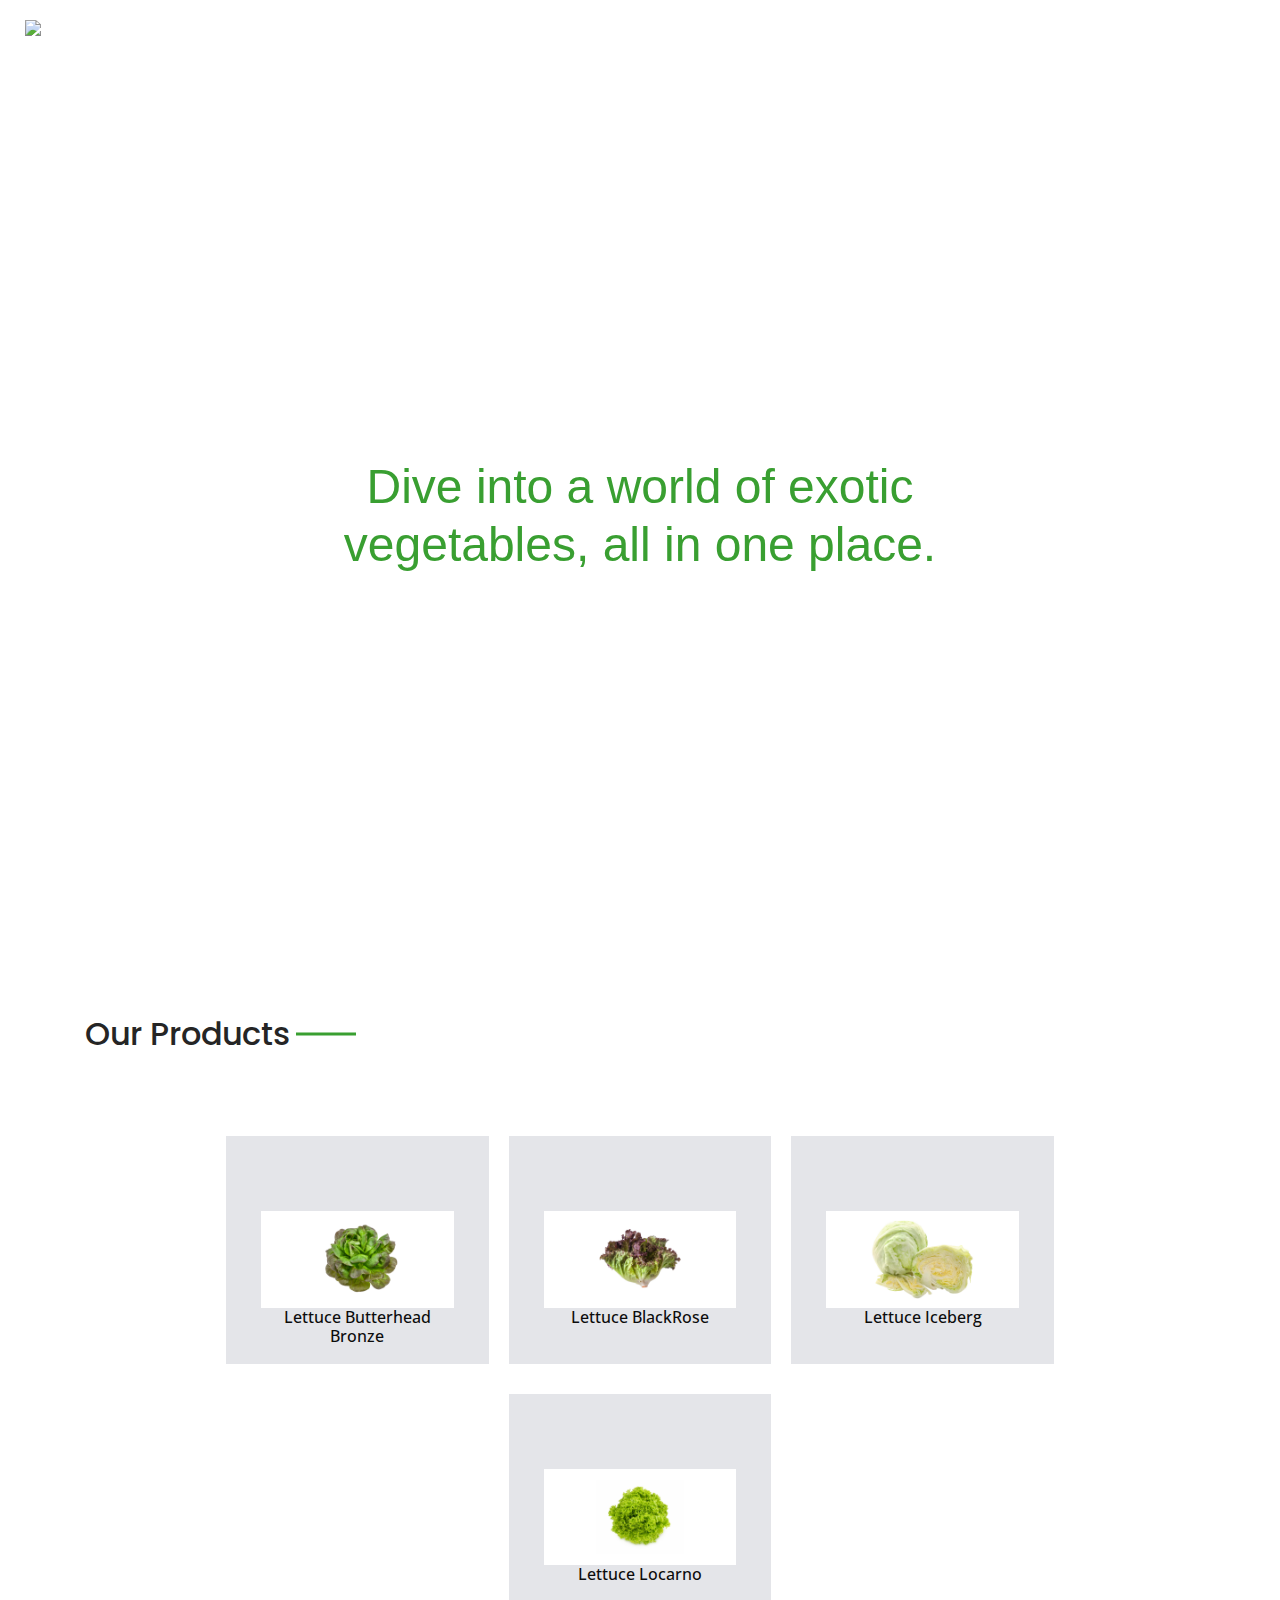
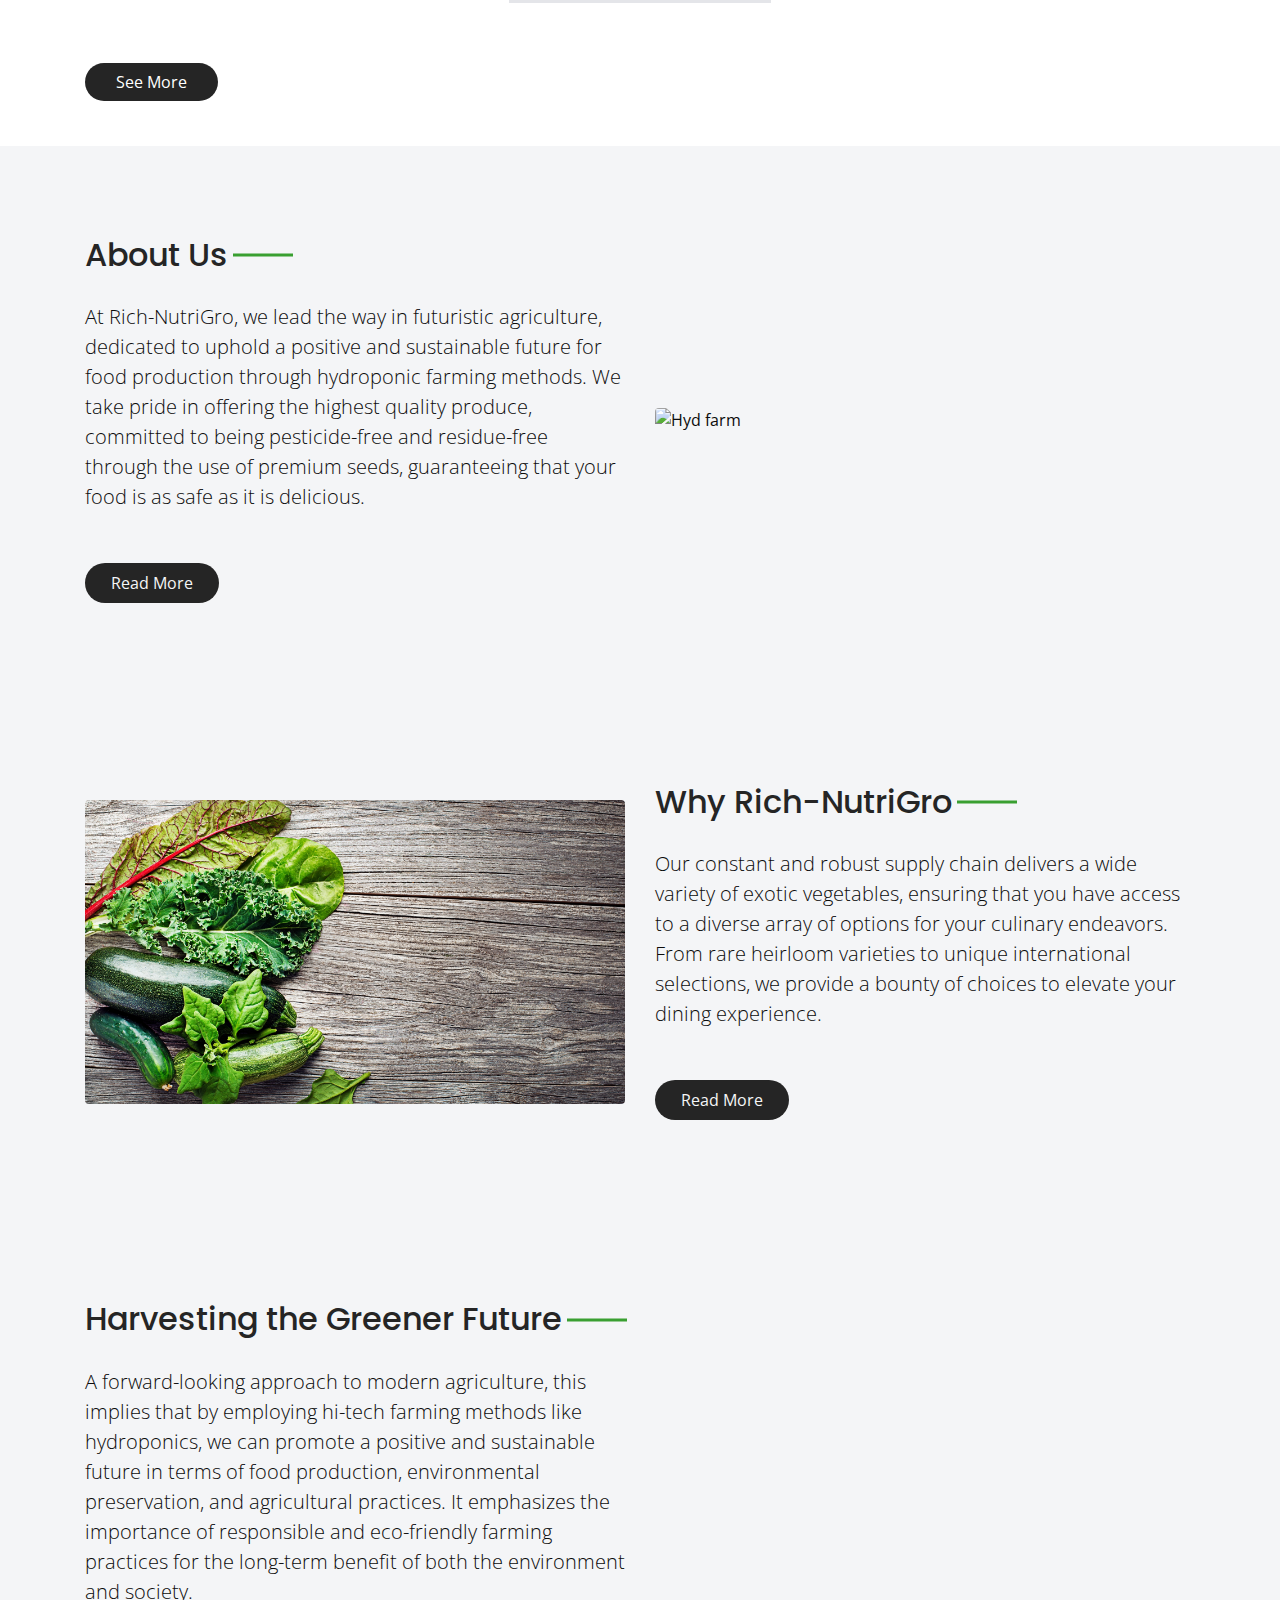
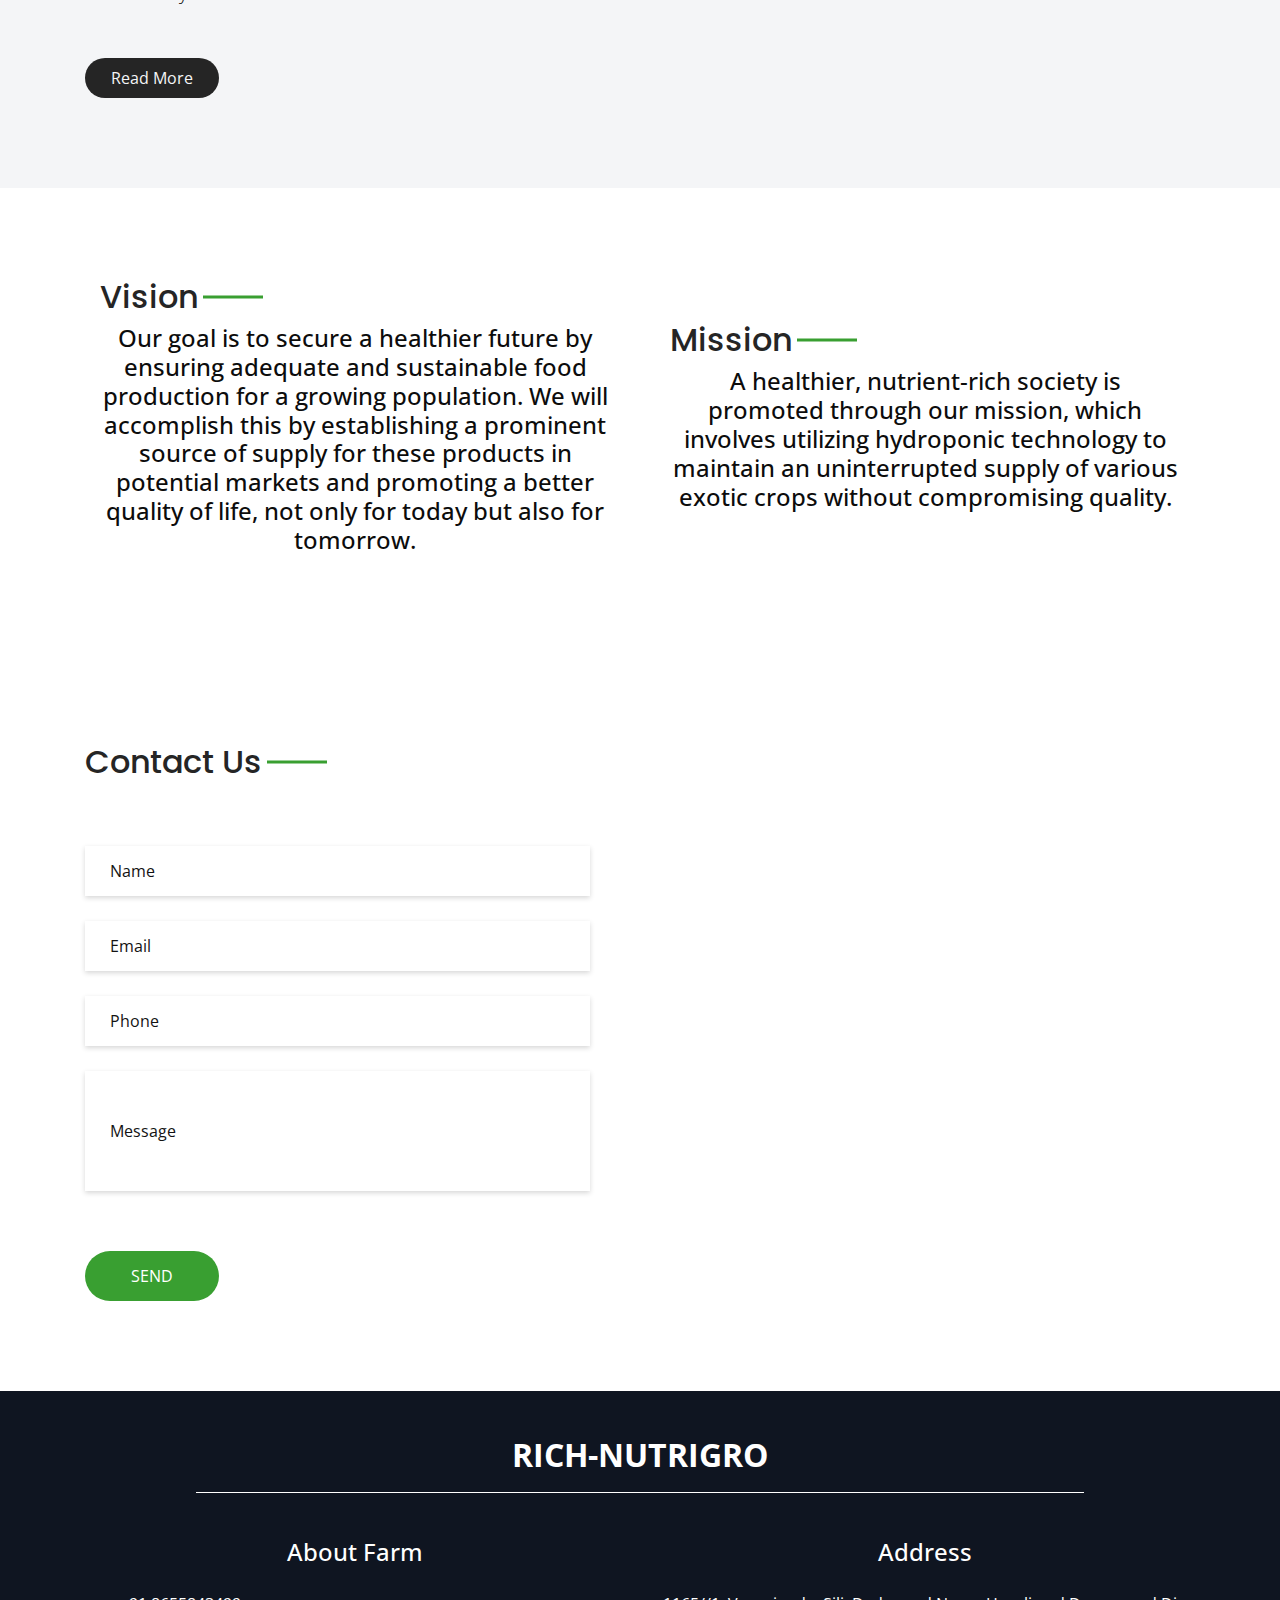
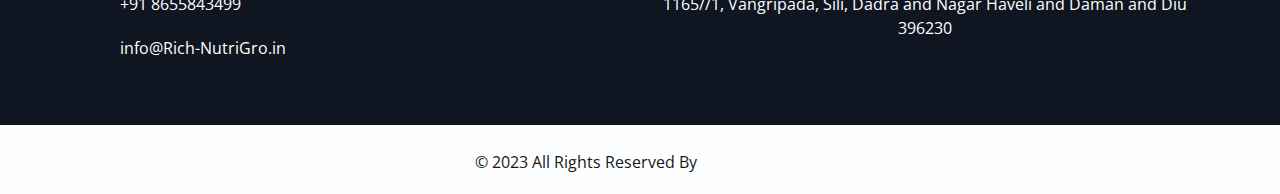
==== index.html @ 4293f756 "fixed hero area patch in mobile view" ====
<!DOCTYPE html>
<html>

<head>
  <!-- Basic -->
  <meta charset="utf-8" />
  <meta http-equiv="X-UA-Compatible" content="IE=edge" />
  <!-- Mobile Metas -->
  <meta name="viewport" content="width=device-width, initial-scale=1, shrink-to-fit=no" />
  <!-- Site Metas -->
  <meta name="keywords" content="" />
  <meta name="description" content="" />
  <meta name="author" content="" />

  <title>Rich-NutriGro</title>

  <!-- slider stylesheet -->
  <link rel="stylesheet" type="text/css"
    href="https://cdnjs.cloudflare.com/ajax/libs/OwlCarousel2/2.1.3/assets/owl.carousel.min.css" />
  <link rel="stylesheet" href="https://maxcdn.bootstrapcdn.com/bootstrap/4.5.2/css/bootstrap.min.css">

  <!-- bootstrap core css -->
  <link rel="stylesheet" type="text/css" href="css/bootstrap.css" />

  <!-- fonts style -->
  <link href="https://fonts.googleapis.com/css?family=Open+Sans:400,700|Poppins:400,700&display=swap" rel="stylesheet">
  <!-- Custom styles for this template -->
  <link href="css/style.css" rel="stylesheet" />
  <!-- responsive style -->
  <link href="css/responsive.css" rel="stylesheet" />
</head>

<body>
  <div class="hero_area">
    <!-- header section strats -->
    <header class="header_section">
      <div class="container-fluid">
        <nav class="navbar navbar-expand-lg custom_nav-container">
          <a class="navbar-brand" href="index.html">
            <img src="images/logo_01.png" alt="logo" />
          </a>
          <button class="navbar-toggler" type="button" data-toggle="collapse" data-target="#navbarSupportedContent"
            aria-controls="navbarSupportedContent" aria-expanded="false" aria-label="Toggle navigation">
            <span class="navbar-toggler-icon"></span>
          </button>

          <div class="collapse navbar-collapse" id="navbarSupportedContent">
            <ul class="navbar-nav  ">
              <li class="nav-item ">
                <a class="nav-link" href="index.html">Home <span class="sr-only">(current)</span></a>
              </li>
              <li class="nav-item">
                <a class="nav-link" href="about.html"> About</a>
              </li>
              <li class="nav-item active">
                <a class="nav-link" href="shop.html">Shop </a>
              </li>
              <li class="nav-item">
                <a class="nav-link" href="contact.html">Contact us</a>
              </li>
            </ul>
            <!-- <div class="user_option">
              <a href="">
                <img src="images/user.png" alt="">
                <span>
                  Login
                </span>
              </a>
              <form class="form-inline my-2 my-lg-0 ml-0 ml-lg-4 mb-3 mb-lg-0">
                <button class="btn  my-2 my-sm-0 nav_search-btn" type="submit"></button>
              </form>
            </div> -->
          </div>
          <div>
            <div class="custom_menu-btn ">
              <button>
                <span class=" s-1">

                </span>
                <span class="s-2">

                </span>
                <span class="s-3">

                </span>
              </button>
            </div>
          </div>
        </nav>
      </div>
    </header>
    <!-- end header section -->

    <!-- New Slider Start -->

    <section>
      <div id="myCarousel" class="carousel slide" data-ride="carousel">
        <ol class="carousel-indicators">
          <li data-target="#myCarousel" data-slide-to="0" class="active"></li>
          <li data-target="#myCarousel" data-slide-to="1"></li>
          <li data-target="#myCarousel" data-slide-to="2"></li>
          <li data-target="#myCarousel" data-slide-to="3"></li>
        </ol>
        <div class="carousel-inner">
          <div class="carousel-item active" style="background-image: url('images/slider_1.jpg');">
            <div class="carousel-content">
              <h2>Dive into a world of exotic vegetables, all in one place.</h2>
            </div>
          </div>
          <div class="carousel-item" style="background-image: url('images/slider_2.jpg');">
            <div class="carousel-content">
              <h2>Hi-tech farming with hydroponics: grow more with less space.</h2>
            </div>
          </div>
          <div class="carousel-item" style="background-image: url('images/slider_3.jpg');">
            <div class="carousel-content">
              <h2>Promising high nutritive value in crops</h2>
              <p>We deliver end results that not only taste great but are also packed with essential nutrients.</p>
            </div>
          </div>
          <div class="carousel-item" style="background-image: url('images/slider_4.jpg');">
            <div class="carousel-content">
              <h2>Explore over 150 exotic vegetables with us</h2>
            </div>
          </div>
        </div>
        <a class="carousel-control-prev" href="#myCarousel" role="button" data-slide="prev">
          <span class="carousel-control-prev-icon" aria-hidden="true"></span>
          <span class="sr-only">Previous</span>
        </a>
        <a class="carousel-control-next" href="#myCarousel" role="button" data-slide="next">
          <span class="carousel-control-next-icon" aria-hidden="true"></span>
          <span class="sr-only">Next</span>
        </a>
      </div>
    </section>
    <!-- New Slider End -->

  </div>


  <!-- brand section -->

  <section class="brand_section layout_padding2">
    <div class="container">
      <div class="heading_container">
        <h2>
          Our Products
        </h2>
      </div>
      <div class="brand_container layout_padding2">
        <div class="box">
          <div class="img-box">
            <img src="images/products/Lettuce - Butterhead Bronze (2).jpg" alt="">
          </div>
          <div class="detail-box">
            <h6>
              Lettuce Butterhead Bronze
            </h6>
          </div>
        </div>
        <div class="box">
          <div class="img-box">
            <img src="images/products/Lettuce BlackRose.jpg" alt="">
          </div>
          <div class="detail-box">
            <h6>
              Lettuce BlackRose
            </h6>
          </div>
        </div>
        <div class="box">
          <div class="img-box">
            <img src="images/products/Lettuce Iceberg.jpg" alt="">
          </div>
          <div class="detail-box">
            <h6>
              Lettuce Iceberg
            </h6>
          </div>
        </div>
        <div class="box">
          <div class="img-box">
            <img src="images/products/Lettuce Locarno.jpg" alt="">
          </div>
          <div class="detail-box">
            <h6>
              Lettuce Locarno
            </h6>
          </div>
        </div>
      </div>
      <a href="shop.html" class="brand-btn">
        See More
      </a>
    </div>
  </section>

  <!-- end brand section -->
  <!-- about section -->

  <section class="about_section layout_padding">
    <div class="container">
      <div class="row">
        <div class="col-md-6">
          <div class="detail-box">
            <div class="heading_container">
              <h2>
                About Us
              </h2>
            </div>
            <p class="lead">
              At Rich-NutriGro, we lead the way in futuristic agriculture, dedicated to uphold a positive and
              sustainable future for food production through hydroponic farming methods. We take pride in offering the
              highest quality produce, committed to being pesticide-free and residue-free through the use of premium
              seeds, guaranteeing that your food is as safe as it is delicious.
            </p>
            <a href="">
              Read More
            </a>
          </div>
        </div>
        <div class="col-md-6">
          <div class="img-box">
            <img src="images/Hydroponic.jpg" class="rounded" alt="Hyd farm">
          </div>
        </div>
      </div>
    </div>
  </section>

  <!-- end about section -->

  <!-- Why section -->
  <section class="about_section layout_padding">
    <div class="container">
      <div class="row">
        <div class="col-md-6">
          <div class="img-box">
            <img src="images/exotic_banner.jpg" class="rounded" alt="">
          </div>
        </div>
        <div class="col-md-6">
          <div class="detail-box">
            <div class="heading_container">
              <h2>
                Why Rich-NutriGro
              </h2>
            </div>
            <p class="lead">
              Our constant and robust supply chain delivers a wide variety of exotic vegetables, ensuring that you have
              access to a diverse array of options for your culinary endeavors. From rare heirloom varieties to unique
              international selections, we provide a bounty of choices to elevate your dining experience.
            </p>
            <a href="">
              Read More
            </a>
          </div>
        </div>
      </div>
    </div>
  </section>

  <section class="about_section layout_padding">
    <div class="container">
      <div class="row">
        <div class="col-md-6">
          <div class="detail-box">
            <div class="heading_container">
              <h2>
                Harvesting the Greener Future
              </h2>
            </div>
            <p class="lead">
              A forward-looking approach to modern agriculture, this implies that by employing hi-tech farming methods
              like hydroponics, we can promote a positive and sustainable future in terms of food production,
              environmental
              preservation, and agricultural practices. It emphasizes the importance of responsible and eco-friendly
              farming
              practices for the long-term benefit of both the environment and society.
            </p>
            <a href="">
              Read More
            </a>
          </div>
        </div>
        <div class="col-md-6">
          <div class="img-box">
            <img src="images/sustainability.jpg" class="rounded" alt="">
          </div>
        </div>
      </div>
    </div>
  </section>
  <!-- End of why Section -->

  <!-- discount section -->

  <section class="discount_section layout_padding">
    <div class="container">
      <div class="row">
        <div class="col-md-6">
          <div class="container">
            <div class="heading_container">
              <h2>
                Vision
              </h2>
            </div>
            <div class="detail-box">
              <h4 class="text-center">
                Our goal is to secure a healthier future by ensuring adequate and sustainable food production for a
                growing population. We will accomplish this by establishing a prominent source of supply for these
                products
                in potential markets and promoting a better quality of life, not only for today but also for tomorrow.
              </h4>
            </div>
          </div>

        </div>
        <div class="col-md-6">
          <div class="container">
            <div class="heading_container">
              <h2>
                Mission
              </h2>
            </div>
            <div class="detail-box">
              <h4 class="text-center">
                A healthier, nutrient-rich society is promoted through our mission, which involves utilizing hydroponic
                technology to maintain an uninterrupted supply of various exotic crops without compromising quality.
              </h4>
            </div>
          </div>
        </div>
      </div>
    </div>
  </section>


  <!-- end discount section -->


  <!-- contact section -->

  <section class="contact_section layout_padding">
    <div class="container ">
      <div class="heading_container">
        <h2 class="">
          Contact Us
        </h2>
      </div>

    </div>
    <div class="container">
      <div class="row">
        <div class="col-md-6">
          <form action="">
            <div>
              <input type="text" placeholder="Name" />
            </div>
            <div>
              <input type="email" placeholder="Email" />
            </div>
            <div>
              <input type="text" placeholder="Phone" />
            </div>
            <div>
              <input type="text" class="message-box" placeholder="Message" />
            </div>
            <div class="d-flex ">
              <button>
                SEND
              </button>
            </div>
          </form>
        </div>
        <div class="col-md-6">
          <div class="map_container">
            <div class="map-responsive">
              <iframe
                src="https://www.google.com/maps/embed?pb=!1m18!1m12!1m3!1d652720.9384661054!2d72.92077498313819!3d20.298128232361414!2m3!1f0!2f0!3f0!3m2!1i1024!2i768!4f13.1!3m3!1m2!1s0x3be0cb9acc51172f%3A0xeba82bd5c2ecb43e!2sRich-NutriGro%20Farm!5e0!3m2!1sen!2sin!4v1700419939572!5m2!1sen!2sin"
                width="600" height="300" frameborder="0" style="border:0; width: 100%; height:100%"
                allowfullscreen></iframe>
            </div>
          </div>
        </div>
      </div>
    </div>
  </section>

  <!-- end contact section -->

  <!-- info section -->
  <section class="info_section layout_padding2">
    <div class="container">
      <div class="info_logo">
        <h2>
          Rich-NutriGro
        </h2>
      </div>
      <div class="row">

        <div class="col-md-6 text-center">
          <div class="info_contact">
            <h5>
              About Farm
            </h5>
            <!-- <div>
              <div class="img-box">
                <img src="images/location-white.png" width="18px" alt="">
              </div>
              <p>
                Address
              </p>
            </div> -->
            <div>
              <div class="img-box">
                <img src="images/telephone-white.png" width="12px" alt="">
              </div>
              <p>
                <a href="tel:+918655843499">+91 8655843499</a>
              </p>
            </div>
            <div>
              <div class="img-box">
                <img src="images/envelope-white.png" width="18px" alt="">
              </div>
              <p>
                <a href="mailto:info@Rich-NutriGro.in">info@Rich-NutriGro.in</a>
              </p>
            </div>
          </div>
        </div>
        <div class="col-md-6 text-center">
          <div class="info_info">
            <h5>
              Address
            </h5>
            <p>
              1165//1, Vangripada, Sili, Dadra and Nagar Haveli and Daman and Diu 396230
            </p>
          </div>
        </div>

      </div>
    </div>
  </section>

  <!-- end info_section -->


  <!-- footer section -->
  <section class="container-fluid footer_section ">
    <div class="container">
      <p>
        &copy; 2023 All Rights Reserved By
        <a href="#">Rich-NutriGro</a>
      </p>
    </div>
  </section>
  <!-- end  footer section -->


  <script type="text/javascript" src="js/jquery-3.4.1.min.js"></script>
  <script type="text/javascript" src="js/bootstrap.js"></script>
  <script type="text/javascript" src="https://cdnjs.cloudflare.com/ajax/libs/OwlCarousel2/2.2.1/owl.carousel.min.js">
  </script>
  <script type="text/javascript">
    $(".owl-carousel").owlCarousel({
      loop: true,
      margin: 10,
      nav: true,
      navText: [],
      autoplay: true,
      autoplayHoverPause: true,
      responsive: {
        0: {
          items: 1
        },
        420: {
          items: 2
        },
        1000: {
          items: 5
        }
      }

    });
  </script>
  <script>
    var nav = $("#navbarSupportedContent");
    var btn = $(".custom_menu-btn");
    btn.click
    btn.click(function (e) {

      e.preventDefault();
      nav.toggleClass("lg_nav-toggle");
      document.querySelector(".custom_menu-btn").classList.toggle("menu_btn-style")
    });
  </script>
  <script>
    $('.carousel').on('slid.bs.carousel', function () {
      $(".indicator-2 li").removeClass("active");
      indicators = $(".carousel-indicators li.active").data("slide-to");
      a = $(".indicator-2").find("[data-slide-to='" + indicators + "']").addClass("active");
      console.log(indicators);

    })
  </script>

</body>
</body>

</html>
---- css/style.css ----
body {
  font-family: 'Open Sans', sans-serif;
  color: #0c0c0c;
  background-color: #ffffff;
}

.layout_padding {
  padding-top: 90px;
  padding-bottom: 90px;
}

.layout_padding2 {
  padding: 45px 0;
}

.layout_padding2-top {
  padding-top: 45px;
  padding-bottom: 45px;
}

.layout_padding2-bottom {
  padding-bottom: 45px;
}

.layout_padding-top {
  padding-top: 90px;
}

.layout_padding-bottom {
  padding-bottom: 90px;
}

.heading_container {
  display: -webkit-box;
  display: -ms-flexbox;
  display: flex;
}

.heading_container h2 {
  color: #252525;
  position: relative;
  font-family: 'Poppins', sans-serif;
}

.heading_container h2::before {
  content: "";
  width: 60px;
  height: 3px;
  position: absolute;
  top: 50%;
  right: -5px;
  background-color: #399f31;
  -webkit-transform: translate(100%, -50%);
  transform: translate(100%, -50%);
}

/*header section*/
/* .hero_area {
  height: 100vh;
  background-image: url(../images/hero-bg.jpg);
  background-size: cover;
  position: relative;
  background-repeat: no-repeat;
  overflow: hidden;
} */

/* .hero_area::after {
  content: "";
  position: absolute;
  bottom: 0;
  right: 0;
  width: 45%;
  height: 100%;
  background-image: url(../images/hero-side-bg-1.png);
  background-size: cover;
} */

.sub_page .hero_area {
  height: auto;
  background-size: auto;
}

.hero_area.sub_pages {
  height: auto;
}

.header_section {
  overflow-x: hidden;
}

.header_section .container-fluid {
  padding-right: 25px;
  padding-left: 25px;
}

.header_section .nav_container {
  margin: 0 auto;
}

.header_section .user_option {
  display: -webkit-box;
  display: -ms-flexbox;
  display: flex;
  -webkit-box-align: center;
  -ms-flex-align: center;
  align-items: center;
}

.header_section .user_option a {
  display: -webkit-box;
  display: -ms-flexbox;
  display: flex;
  color: #ffffff;
  -webkit-box-align: center;
  -ms-flex-align: center;
  align-items: center;
}

.header_section .user_option a img {
  min-width: 20px;
  height: 20px;
  margin-right: 5px;
}

.custom_nav-container.navbar-expand-lg .navbar-nav .nav-item .nav-link {
  padding: 10px 15px;
  color: #060606;
  text-align: center;
  text-transform: uppercase;
}

.custom_nav-container.navbar-expand-lg .navbar-nav .nav-item.active .nav-link,
.custom_nav-container.navbar-expand-lg .navbar-nav .nav-item:hover .nav-link {
  color: #399f31;
}

a,
a:hover,
a:focus {
  text-decoration: none;
}

a:hover,
a:focus {
  color: initial;
}

.btn,
.btn:focus {
  outline: none !important;
  -webkit-box-shadow: none;
  box-shadow: none;
}

.custom_nav-container .nav_search-btn {
  background-image: url(../images/search-icon.png);
  background-size: 17px;
  background-repeat: no-repeat;
  background-position-y: 7px;
  width: 35px;
  height: 35px;
  padding: 0;
  border: none;
}

.custom_nav-container form {
  padding-top: 7px;
}

.navbar-brand {
  margin-right: 5%;
  display: -webkit-box;
  display: -ms-flexbox;
  display: flex;
  -webkit-box-align: center;
  -ms-flex-align: center;
  align-items: center;
}

.navbar-brand img {
  width: 300px;
}

.custom_nav-container {
  z-index: 99999;
  padding: 0;
  height: 70px;
}

.custom_nav-container .navbar-toggler {
  outline: none;
}

.custom_nav-container .navbar-toggler .navbar-toggler-icon {
  background-image: url(../images/menu.png);
  background-size: 50px;
  width: 30px;
  height: 30px;
}

.lg_toggl-btn {
  background-color: transparent;
  border: none;
  outline: none;
  width: 56px;
  height: 40px;
  cursor: pointer;
}

.lg_toggl-btn:focus {
  outline: none;
}

.login_btn-container {
  padding-top: 30px;
}

.login_btn-container a {
  color: #399f31;
  text-transform: uppercase;
}

/*end header section*/
/* slider section */
.slider_section {
  height: calc(90% - 70px);
  display: -webkit-box;
  display: -ms-flexbox;
  display: flex;
  -webkit-box-align: center;
  -ms-flex-align: center;
  align-items: center;
}

.slider_section .container {
  position: relative;
  z-index: 2;
}

.slider_section .number_box {
  width: 50px;
  position: absolute;
  right: 25px;
  top: 46%;
  display: -webkit-box;
  display: -ms-flexbox;
  display: flex;
  -webkit-box-orient: vertical;
  -webkit-box-direction: normal;
  -ms-flex-direction: column;
  flex-direction: column;
  -webkit-box-align: center;
  -ms-flex-align: center;
  align-items: center;
  color: #ffffff;
  -webkit-transform: translateY(-50%);
  transform: translateY(-50%);
  z-index: 2;
  font-size: 22px;
}

.slider_section .number_box::before {
  content: "";
  width: 50px;
  height: 1px;
  background-color: #ffffff;
  position: absolute;
  top: 50%;
  left: 50%;
  -webkit-transform: translate(-50%, -50%);
  transform: translate(-50%, -50%);
}

.slider_section .row {
  -webkit-box-align: center;
  -ms-flex-align: center;
  align-items: center;
}

.slider_section .detail-box h1 {
  color: #399f31;
  text-transform: uppercase;
}

.slider_section .detail-box h1 span {
  font-size: 5rem;
  color: #252525;
}

.slider_section .detail-box p {
  margin-top: 15px;
}

.slider_section .detail-box .btn-box {
  margin-top: 45px;
}

.slider_section .detail-box .btn-box a {
  text-transform: uppercase;
  text-align: center;
  width: 135px;
  font-size: 15px;
}

.slider_section .detail-box .btn-box .btn-1 {
  display: inline-block;
  padding: 6px 0;
  background-color: #399f31;
  color: #ffffff;
  -webkit-transition: all 0.3s;
  transition: all 0.3s;
  border: 1px solid transparent;
  border-radius: 20px;
  margin-right: 5px;
}

.slider_section .detail-box .btn-box .btn-1:hover {
  background-color: transparent;
  border-color: #399f31;
  color: #399f31;
}

.slider_section .detail-box .btn-box .btn-2 {
  display: inline-block;
  padding: 6px 0;
  background-color: #252525;
  color: #ffffff;
  -webkit-transition: all 0.3s;
  transition: all 0.3s;
  border: 1px solid transparent;
  border-radius: 20px;
}

.slider_section .detail-box .btn-box .btn-2:hover {
  background-color: transparent;
  border-color: #252525;
  color: #252525;
}

.slider_section .img-container {
  position: relative;
  display: -webkit-box;
  display: -ms-flexbox;
  display: flex;
  -webkit-box-pack: end;
  -ms-flex-pack: end;
  justify-content: flex-end;
}

.slider_section .img-container .img-box {
  width: 250px;
}

.slider_section .img-container .img-box img {
  width: 100%;
}

.slider_section .play_btn {
  background-color: #399f31;
  display: -webkit-box;
  display: -ms-flexbox;
  display: flex;
  -webkit-box-align: center;
  -ms-flex-align: center;
  align-items: center;
  -webkit-box-pack: center;
  -ms-flex-pack: center;
  justify-content: center;
  border-radius: 100%;
  width: 75px;
  height: 75px;
  position: absolute;
  z-index: 3;
  top: 56%;
  right: 32%;
}

.slider_section .play_btn a {
  background-color: #ffffff;
  display: -webkit-box;
  display: -ms-flexbox;
  display: flex;
  -webkit-box-align: center;
  -ms-flex-align: center;
  align-items: center;
  -webkit-box-pack: center;
  -ms-flex-pack: center;
  justify-content: center;
  border-radius: 100%;
  width: 75px;
  height: 75px;
  position: relative;
  z-index: 5;
}

.slider_section .play_btn img {
  width: 20px;
  margin-left: 3px;
}

.slider_section .play_btn::before {
  content: "";
  width: 100%;
  height: 100%;
  position: absolute;
  top: 50%;
  left: 50%;
  background-color: #399f31;
  opacity: 1;
  border-radius: 100%;
  -webkit-transform: translate(-50%, -50%);
  transform: translate(-50%, -50%);
}

.slider_section .play_btn::before {
  z-index: 2;
  -webkit-animation: before-animation 1500ms infinite;
  animation: before-animation 1500ms infinite;
}

@-webkit-keyframes before-animation {
  0% {
    -webkit-transform: translateX(-50%) translateY(-50%) translateZ(0) scale(1);
    transform: translateX(-50%) translateY(-50%) translateZ(0) scale(1);
    opacity: 1;
  }

  100% {
    -webkit-transform: translateX(-50%) translateY(-50%) translateZ(0) scale(1.5);
    transform: translateX(-50%) translateY(-50%) translateZ(0) scale(1.5);
    opacity: 1;
  }
}

@keyframes before-animation {
  0% {
    -webkit-transform: translateX(-50%) translateY(-50%) translateZ(0) scale(1);
    transform: translateX(-50%) translateY(-50%) translateZ(0) scale(1);
    opacity: 1;
  }

  100% {
    -webkit-transform: translateX(-50%) translateY(-50%) translateZ(0) scale(1.5);
    transform: translateX(-50%) translateY(-50%) translateZ(0) scale(1.5);
    opacity: 1;
  }
}

.slider_section .carousel-indicators {
  margin: 0;
  -webkit-box-align: center;
  -ms-flex-align: center;
  align-items: center;
  -webkit-box-pack: center;
  -ms-flex-pack: center;
  justify-content: center;
  bottom: -150px;
}

.slider_section .carousel-indicators li {
  width: 15px;
  height: 15px;
  border-radius: 100%;
  background-color: #399f31;
  opacity: 1;
  border: none;
  background-clip: unset;
}

.slider_section .carousel-indicators li.active {
  background-color: #252525;
}

.slider_section ol.carousel-indicators.indicator-2 {
  position: unset;
}

.slider_section ol.carousel-indicators.indicator-2 li {
  width: 25px;
  height: 25px;
  text-indent: 0px;
  text-align: center;
  line-height: 25px;
  color: #ffffff;
  margin: 0;
  background-color: transparent;
  opacity: 1;
  border: none;
  display: none;
}

.slider_section ol.carousel-indicators.indicator-2 li.active {
  display: block;
}

.about_section {
  background-color: #f4f5f7;
}

.about_section .row {
  -webkit-box-align: center;
  -ms-flex-align: center;
  align-items: center;
}

.about_section .detail-box p {
  margin-top: 20px;
}

.about_section .detail-box a {
  display: inline-block;
  padding: 7px 25px;
  background-color: #252525;
  color: #f4f5f7;
  -webkit-transition: all 0.3s;
  transition: all 0.3s;
  border: 1px solid transparent;
  border-radius: 20px;
  margin-top: 35px;
}

.about_section .detail-box a:hover {
  background-color: #f4f5f7;
  border-color: #252525;
  color: #252525;
}

.about_section .img-box img {
  width: 100%;
}

.trending_section {
  background-color: #f4f5f7;
}


.trending_section .tab_container .t-link-box {
  margin: 65px 0;
  color: #399f31;
  display: -webkit-box;
  display: -ms-flexbox;
  display: flex;
  -webkit-box-align: center;
  -ms-flex-align: center;
  align-items: center;
  -webkit-box-pack: start;
  -ms-flex-pack: start;
  justify-content: flex-start;
}

.trending_section .tab_container .t-link-box h5 {
  margin: 0;
}

.trending_section .tab_container .t-link-box hr {
  background-color: #399f31;
  width: 60px;
  height: 1.5px;
  border: none;
  margin: 0 65px 0 5px;
}

.trending_section .tab_container .t-link-box .t-name {
  color: #252525;
}

.trending_section .tab_container .t-link-box:hover {
  cursor: pointer;
}

.trending_section .tab_container .t-link-box[aria-expanded="true"] .t-name {
  color: #399f31;
}

.trending_section .img_container {
  display: -webkit-box;
  display: -ms-flexbox;
  display: flex;
}

.trending_section .img_container .box {
  display: -webkit-box;
  display: -ms-flexbox;
  display: flex;
  -webkit-box-orient: vertical;
  -webkit-box-direction: normal;
  -ms-flex-direction: column;
  flex-direction: column;
}

.trending_section .img_container .box .img-box {
  margin: 15px;
}

.trending_section .img_container .box .img-box img {
  width: 100%;
}

.trending_section .img_container .box.b-1 {
  padding-top: 35px;
}

.discount_section .row {
  -webkit-box-align: center;
  -ms-flex-align: center;
  align-items: center;
}

.discount_section .detail-box {
  display: -webkit-box;
  display: -ms-flexbox;
  display: flex;
  -webkit-box-orient: vertical;
  -webkit-box-direction: normal;
  -ms-flex-direction: column;
  flex-direction: column;
  -webkit-box-align: center;
  -ms-flex-align: center;
  align-items: center;
}

.discount_section .detail-box h2 {
  padding-left: 45px;
}

.discount_section .detail-box h2.main_heading {
  font-size: 3rem;
  padding: 0;
  color: #399f31;
  text-transform: uppercase;
}

.discount_section .detail-box a {
  display: inline-block;
  padding: 6px 30px;
  background-color: #252525;
  color: #ffffff;
  -webkit-transition: all 0.3s;
  transition: all 0.3s;
  border: 1px solid transparent;
  border-radius: 20px;
  margin-top: 25px;
}

.discount_section .detail-box a:hover {
  background-color: transparent;
  border-color: #252525;
  color: #252525;
}

.discount_section .img-box img {
  width: 100%;
}

.brand_section .brand_container {
  display: -webkit-box;
  display: -ms-flexbox;
  display: flex;
  -webkit-box-pack: center;
  -ms-flex-pack: center;
  justify-content: center;
  -ms-flex-wrap: wrap;
  flex-wrap: wrap;
  margin: 0 -10px;
}

.brand_section .brand_container .box {
  position: relative;
  text-align: center;
  background-color: #e4e5e9;
  padding: 75px 35px 10px 35px;
  margin: 30px 10px 0 10px;
  min-width: 225px;
  -webkit-box-flex: 0;
  -ms-flex: 0 0 23.24670%;
  flex: 0 0 23.24670%;
}

/* #399f31 */
.brand_section .brand_container .box h5 {
  padding: 10px;
  color: #252525;
}

.brand_section .brand_container .box h6.price {
  color: #399f31;
}

.brand_section .brand_container .box h5:hover {
  color: #FFFFFF;
}

.brand_section .brand_container .box .new {
  position: absolute;
  top: 0;
  left: 0;
  padding: 5px 35px;
  background-color: #252525;
  color: #ffffff;
}

.brand_section .brand_container .box .new h6 {
  margin: 0;
}

.brand_section .brand_container .box .img-box img {
  width: 100%;
}

.brand_section .brand_container .box:hover {
  background-color: #399f31;
}

.brand_section .brand_container .box:hover h6.price {
  color: #252525;
}

.brand_section .brand-btn {
  display: inline-block;
  padding: 6px 30px;
  background-color: #252525;
  color: #ffffff;
  -webkit-transition: all 0.3s;
  transition: all 0.3s;
  border: 1px solid transparent;
  border-radius: 20px;
  margin-top: 15px;
}

.brand_section .brand-btn:hover {
  background-color: transparent;
  border-color: #252525;
  color: #252525;
}

.contact_section {
  position: relative;
}

.contact_section .design-box {
  position: absolute;
  bottom: 50%;
  -webkit-transform: translateY(50%);
  transform: translateY(50%);
  right: 0;
  width: 75px;
}

.contact_section .design-box img {
  width: 100%;
}

.contact_section h2 {
  margin-bottom: 65px;
}

.contact_section form {
  padding-right: 35px;
}

.contact_section input {
  width: 100%;
  border: none;
  height: 50px;
  margin-bottom: 25px;
  padding-left: 25px;
  background-color: transparent;
  outline: none;
  color: #101010;
  -webkit-box-shadow: 0px 2px 5px 0px rgba(0, 0, 0, 0.16);
  box-shadow: 0px 2px 5px 0px rgba(0, 0, 0, 0.16);
}

.contact_section input::-webkit-input-placeholder {
  color: #131313;
}

.contact_section input:-ms-input-placeholder {
  color: #131313;
}

.contact_section input::-ms-input-placeholder {
  color: #131313;
}

.contact_section input::placeholder {
  color: #131313;
}

.contact_section input.message-box {
  height: 120px;
}

.contact_section button {
  display: inline-block;
  padding: 12px 45px;
  background-color: #399f31;
  color: #ffffff;
  -webkit-transition: all 0.3s;
  transition: all 0.3s;
  border: 1px solid transparent;
  border-radius: 30px;
  border-radius: 30px;
  color: #fff;
  margin-top: 35px;
}

.contact_section button:hover {
  background-color: transparent;
  border-color: #399f31;
  color: #399f31;
}

.contact_section .map_container {
  height: 100%;
  padding-bottom: 110px;
}

.contact_section .map_container .map-responsive {
  height: 100%;
}

.client_section .custom_heading-container {
  -webkit-box-pack: center;
  -ms-flex-pack: center;
  justify-content: center;
}

.client_section .client_container {
  display: -webkit-box;
  display: -ms-flexbox;
  display: flex;
  -webkit-box-align: start;
  -ms-flex-align: start;
  align-items: flex-start;
}

.client_section .client_box {
  margin-left: 25px;
  margin-right: 25px;
  padding: 25px;
  -webkit-box-shadow: 0px 0px 20px 0 rgba(0, 0, 0, 0.1);
  box-shadow: 0px 0px 20px 0 rgba(0, 0, 0, 0.1);
}

.client_section .client_box .client-id {
  display: -webkit-box;
  display: -ms-flexbox;
  display: flex;
  -webkit-box-align: center;
  -ms-flex-align: center;
  align-items: center;
}

.client_section .client_box .client-id .img-box img {
  width: 100%;
}

.client_section .client_box .client-id .name {
  margin-left: 15px;
}

.client_section .client_box .client-id .name h5 {
  font-weight: bold;
}

.client_section .client_box .client-id .name p {
  color: #399f31;
  margin: 0;
}

.client_section .client_box .detail {
  margin-top: 25px;
}

.client_section .client_box:hover {
  background-color: #f3f3f3;
  -webkit-box-shadow: none;
  box-shadow: none;
}

.client_section .client_box:hover .arrow_img {
  background-image: url(../images/arrow-green.png);
}

.client_section .client_box .arrow_img {
  width: 50px;
  height: 30px;
  background-image: url(../images/arrow.png);
  background-size: 25px;
  background-repeat: no-repeat;
}

.info_section {
  background-color: #0f1521;
  color: #ffffff;
}

.info_section .info_logo {
  width: 80%;
  margin: 0 auto 45px auto;
  padding-bottom: 10px;
  text-align: center;
  border-bottom: 1px solid #ffffff;
}

.info_section .info_logo h2 {
  text-transform: uppercase;
  font-weight: bold;
}

.info_section h5 {
  margin-bottom: 25px;
  font-size: 24px;
}

.info_section .info_insta .insta_container>div {
  display: -webkit-box;
  display: -ms-flexbox;
  display: flex;
}

.info_section .info_insta .insta_container img {
  width: 100%;
}

.info_section .info_insta .insta_container .insta-box {
  margin: 5px;
  display: -webkit-box;
  display: -ms-flexbox;
  display: flex;
  -webkit-box-align: stretch;
  -ms-flex-align: stretch;
  align-items: stretch;
}

.info_section .info_contact .img-box {
  width: 35px;
  display: -webkit-box;
  display: -ms-flexbox;
  display: flex;
  -webkit-box-pack: center;
  -ms-flex-pack: center;
  justify-content: center;
}

.info_section .info_contact p {
  margin: 0;
}

.info_section .info_contact>div {
  display: -webkit-box;
  display: -ms-flexbox;
  display: flex;
  -webkit-box-align: center;
  -ms-flex-align: center;
  align-items: center;
  margin: 20px 0;
}

.info_section .info_contact>div img {
  height: auto;
  margin-right: 12px;
}

.info_section .info_form form input {
  outline: none;
  width: 100%;
  padding: 7px 10px;
}

.info_section .info_form form button {
  display: inline-block;
  padding: 8px 30px;
  background-color: #399f31;
  color: #ffffff;
  -webkit-transition: all 0.3s;
  transition: all 0.3s;
  border: 1px solid transparent;
  border-radius: 0;
  margin-top: 15px;
  text-transform: uppercase;
  font-size: 15px;
}

.info_section .info_form form button:hover {
  background-color: transparent;
  border-color: #399f31;
  color: #399f31;
}

.info_section .info_form .social_box {
  margin-top: 35px;
  width: 100%;
  display: -webkit-box;
  display: -ms-flexbox;
  display: flex;
}

.info_section .info_form .social_box a {
  margin-right: 25px;
}

/* footer section*/
.footer_section {
  display: -webkit-box;
  display: -ms-flexbox;
  display: flex;
  -webkit-box-orient: vertical;
  -webkit-box-direction: normal;
  -ms-flex-direction: column;
  flex-direction: column;
  -webkit-box-pack: center;
  -ms-flex-pack: center;
  justify-content: center;
  background-color: #fdfeff;
}

.footer_section p {
  color: #171717;
  margin: 0;
  padding: 25px 0 20px 0;
  margin: 0 auto;
  text-align: center;
}

.footer_section a {
  color: #171717;
}

/* end footer section*/
#navbarSupportedContent {
  -webkit-transform: translateX(100vw);
  transform: translateX(100vw);
  opacity: 0;
  -webkit-transition: all 0.3s ease-in;
  transition: all 0.3s ease-in;
  -webkit-box-pack: justify;
  -ms-flex-pack: justify;
  justify-content: space-between;
  -webkit-box-align: center;
  -ms-flex-align: center;
  align-items: center;
}

#navbarSupportedContent.lg_nav-toggle {
  -webkit-transform: translateX(0);
  transform: translateX(0);
  opacity: 1;
}

.custom_menu-btn button {
  margin-top: 12px;
  outline: none;
  border: none;
  background-color: transparent;
}

.custom_menu-btn button span {
  display: block;
  width: 34px;
  height: 3.5px;
  background-color: #fff;
  margin: 8.5px 0;
  -webkit-transition: all 0.3s;
  transition: all 0.3s;
}

.custom_menu-btn .s-2 {
  -webkit-transition: all 0.1s;
  transition: all 0.1s;
  width: 17px;
  margin-left: auto;
}

.menu_btn-style button .s-1 {
  -webkit-transform: rotate(45deg) translate(7px, 10px);
  transform: rotate(45deg) translate(7px, 10px);
}

.menu_btn-style button .s-2 {
  -webkit-transform: translateX(100px);
  transform: translateX(100px);
}

.menu_btn-style button .s-3 {
  -webkit-transform: rotate(-45deg) translate(7px, -10px);
  transform: rotate(-45deg) translate(7px, -10px);
}

a:link,
a:visited {
  color: #FFFFFF;
  cursor: pointer;
}

/* carousel CSS 399f31*/
.carousel-content {
  font-family: 'Gill Sans', 'Gill Sans MT', Calibri, 'Trebuchet MS', sans-serif;
  text-align: center;
  position: absolute;
  top: 50%;
  left: 50%;
  transform: translate(-50%, -50%);
  color: #399f31;
  padding: 20px;
  background-color: rgba(255, 255, 255, 0.7);
  /* Background color with some transparency */
}

.carousel-content h2 {
  font-size: 3em;
}

.carousel-content p {
  font-size: 1.5em;
}

.carousel-item {
  height: 100vh;
  background-size: cover;
  background-position: center;
}

/*# sourceMappingURL=style.css.map */
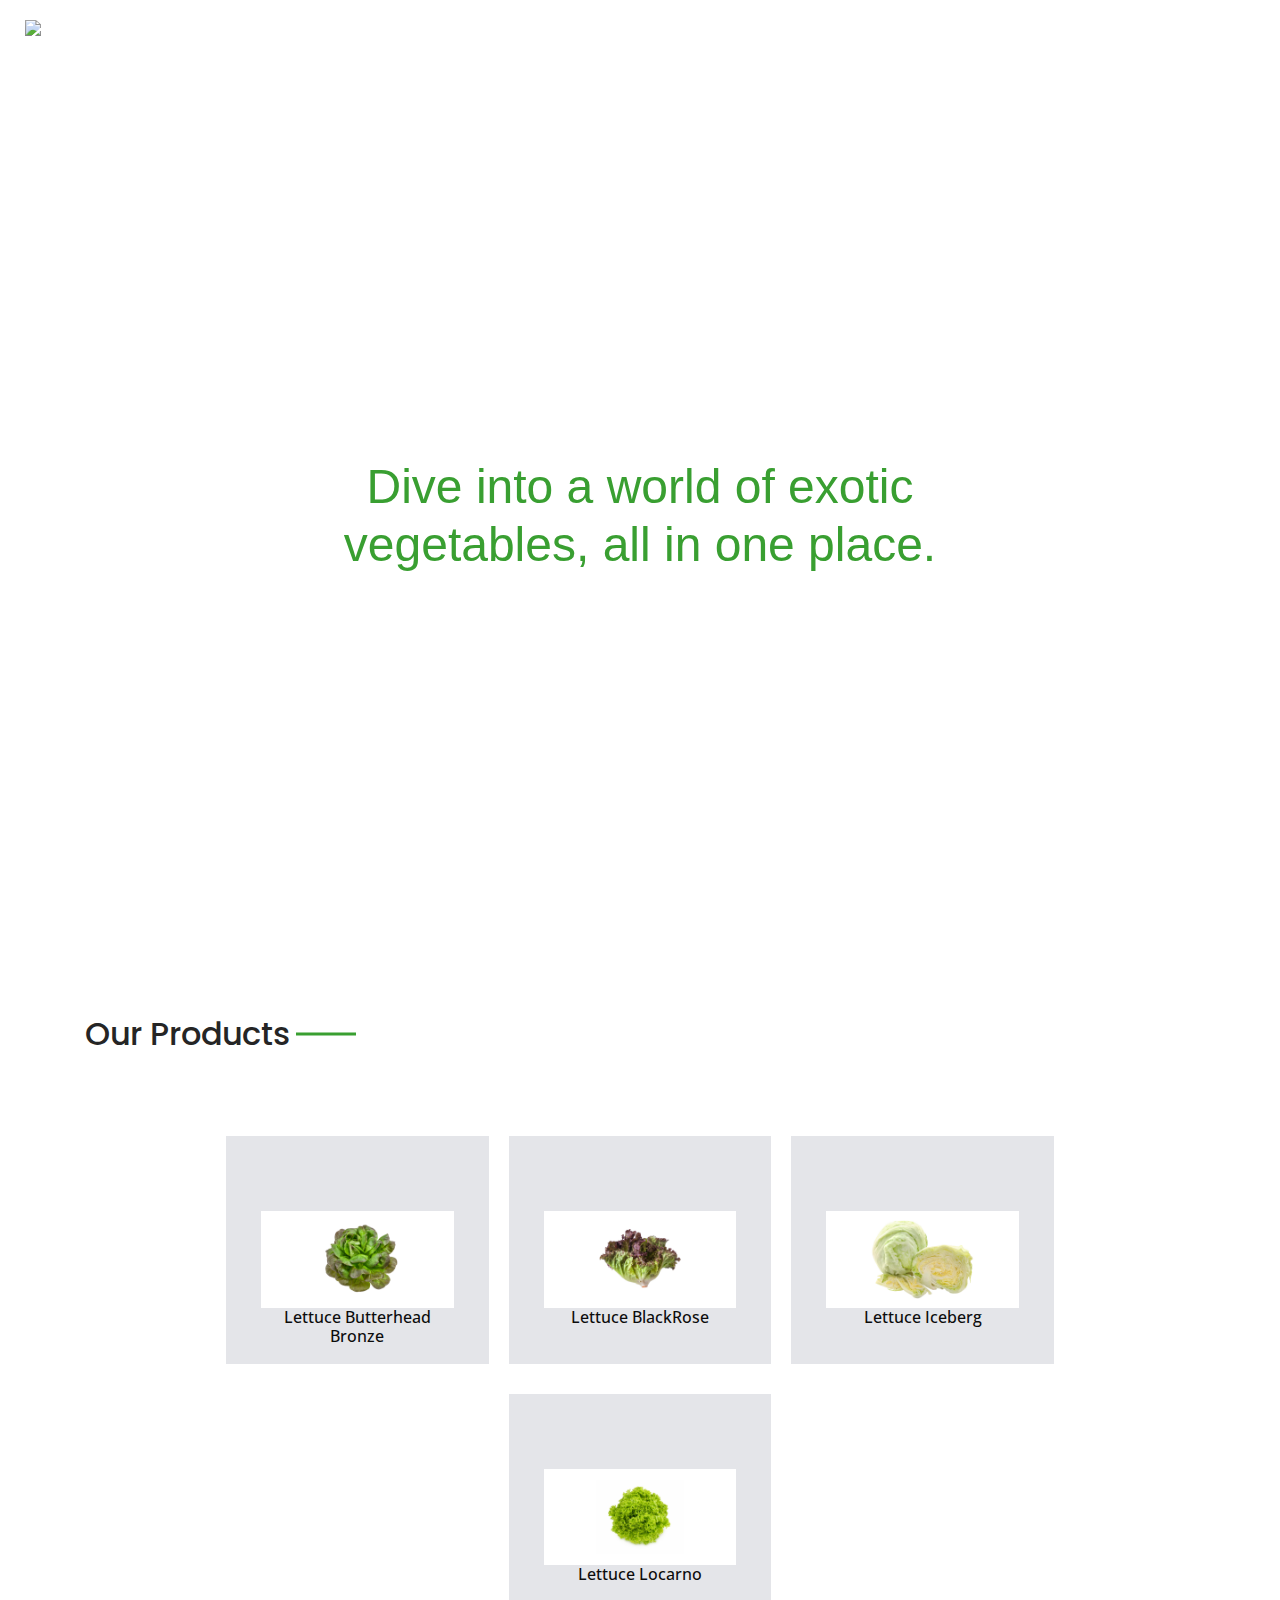
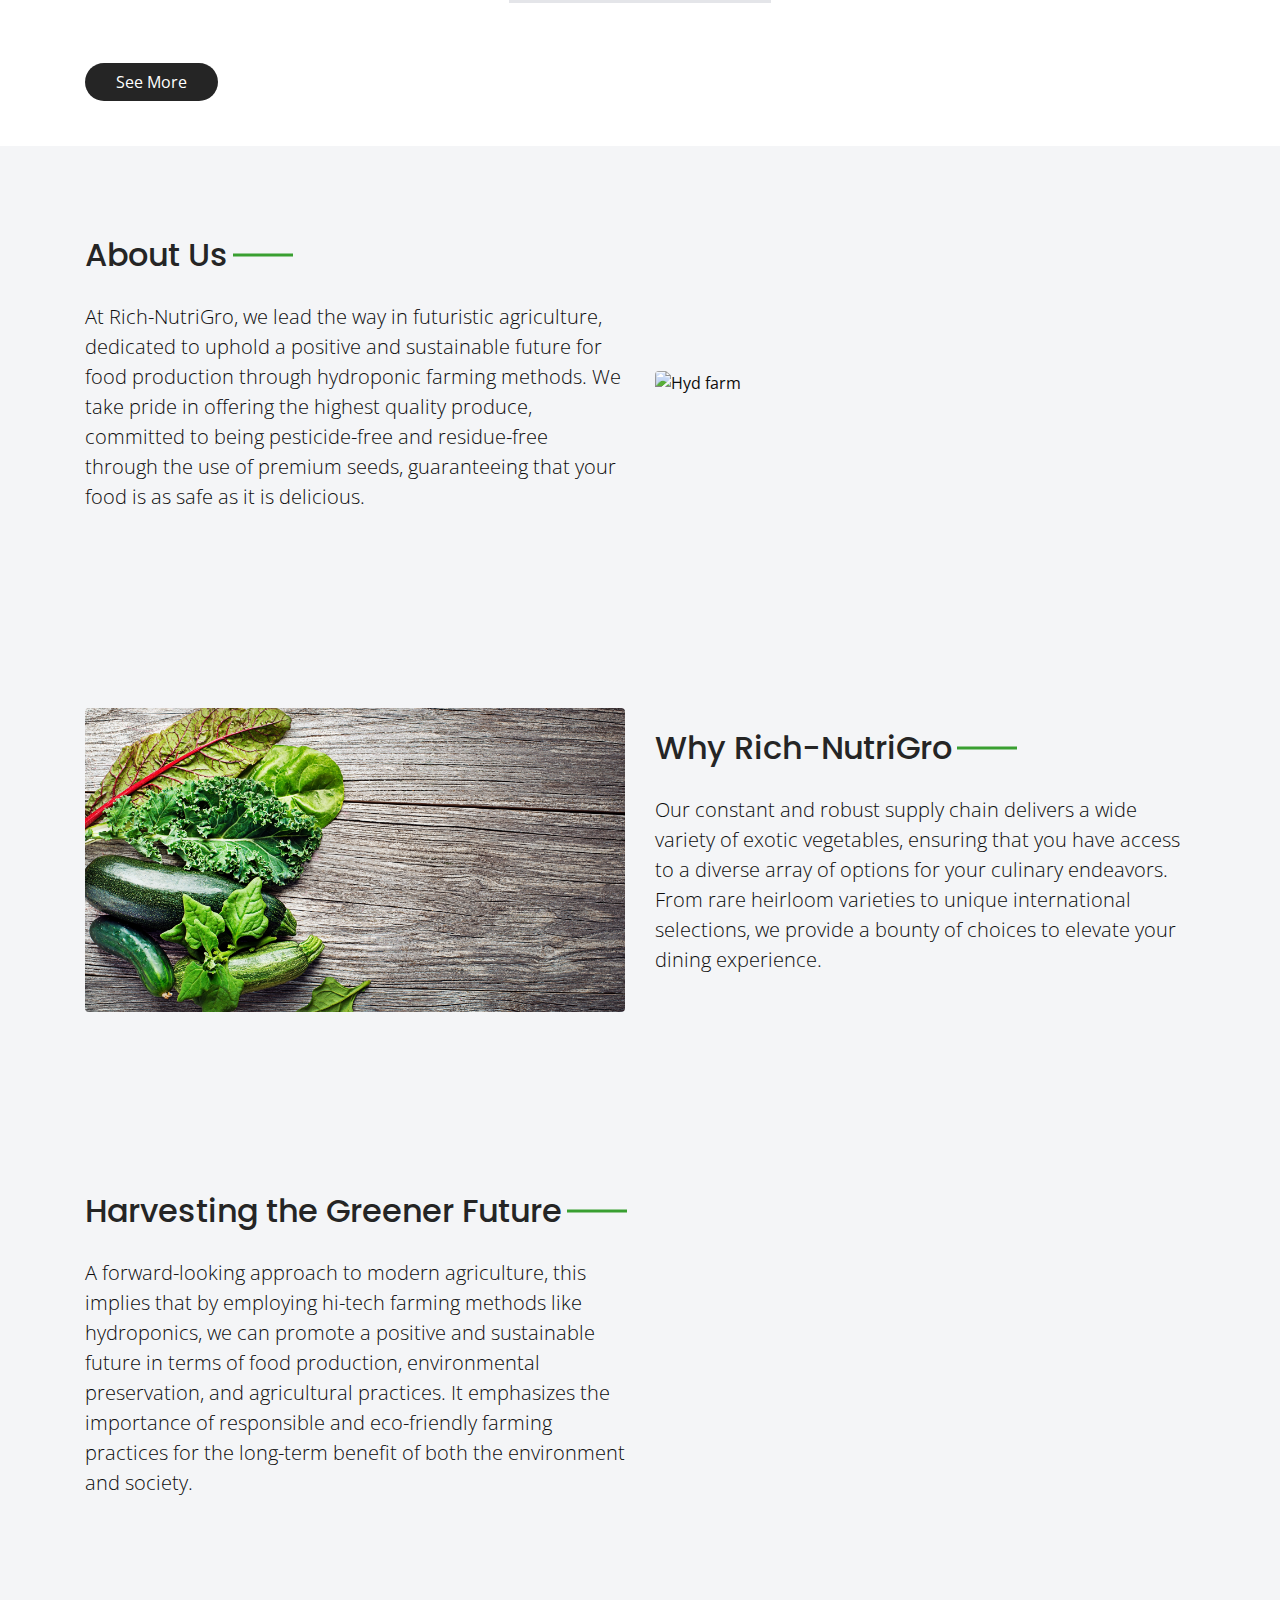
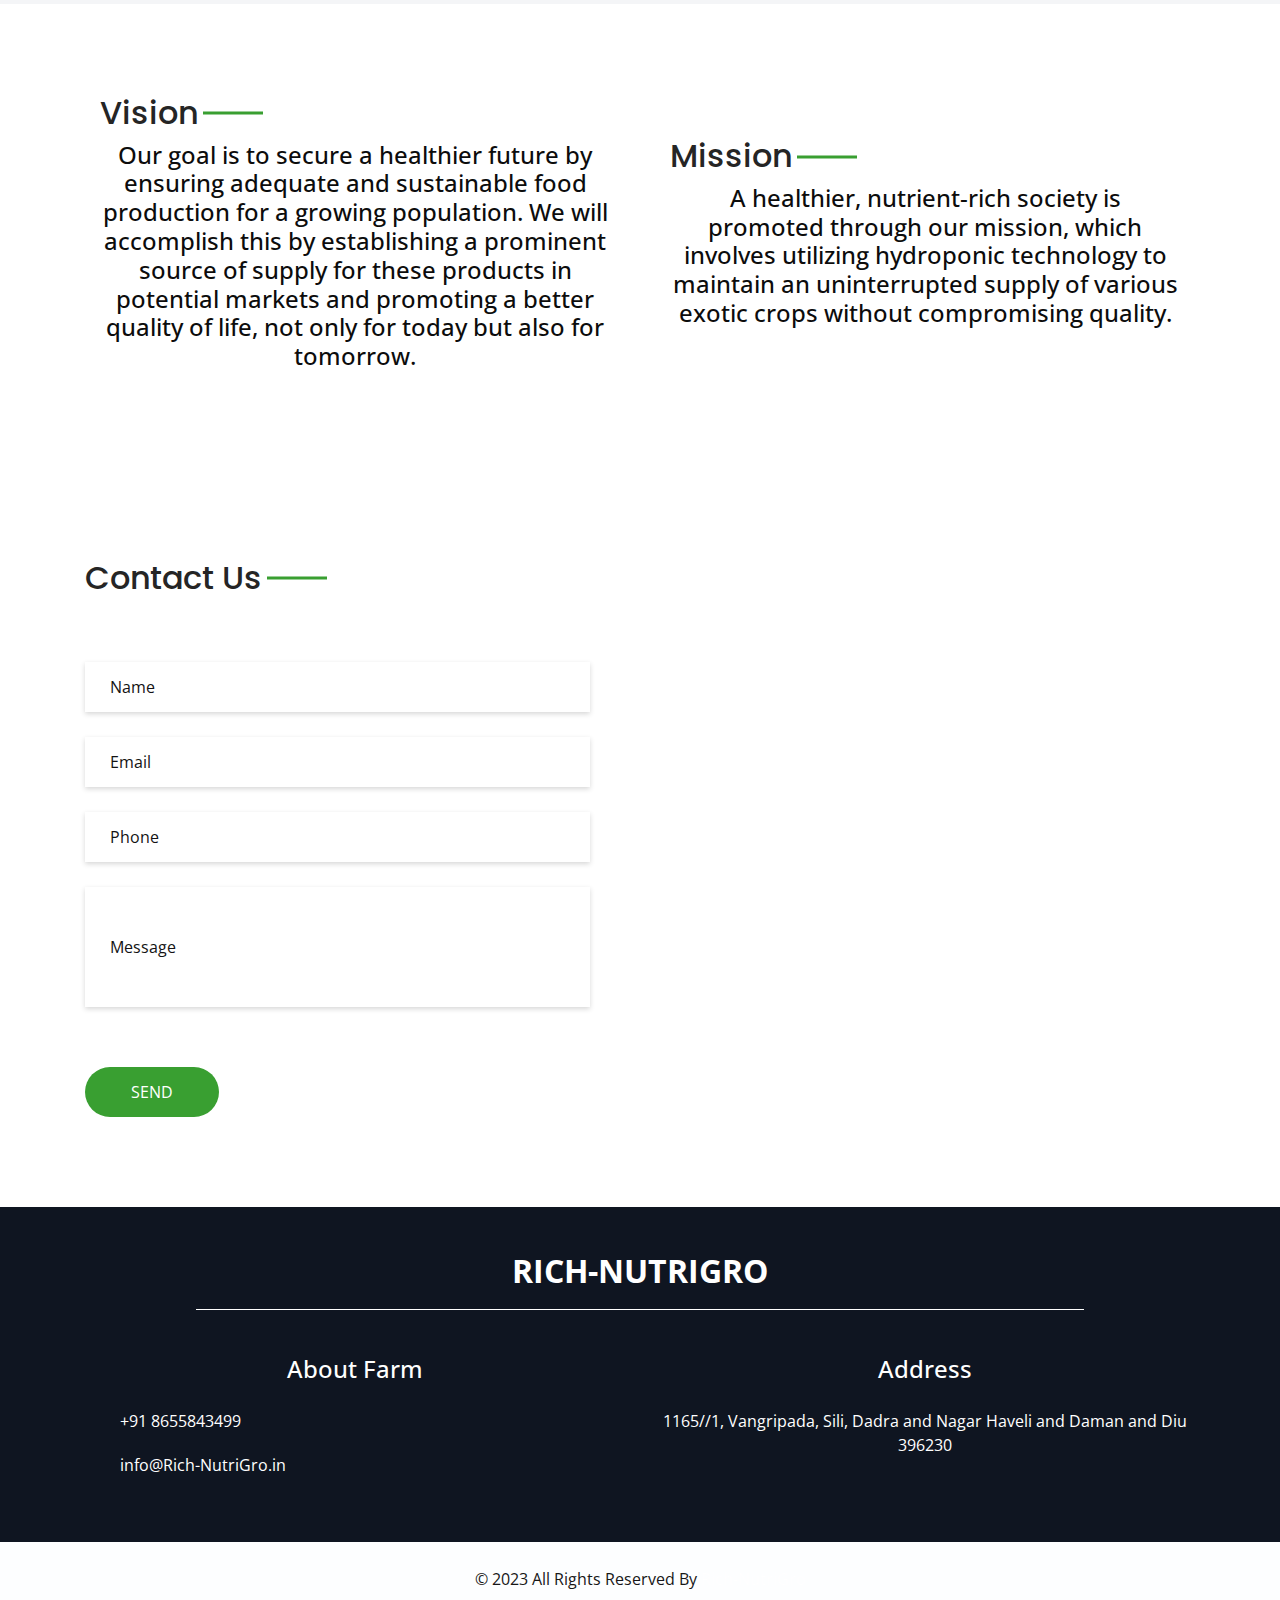
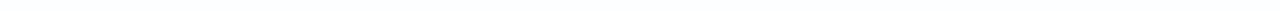
==== commit e0d42fa2: "removed read more section" ====
--- a/index.html
+++ b/index.html
@@ -215,9 +215,6 @@
               highest quality produce, committed to being pesticide-free and residue-free through the use of premium
               seeds, guaranteeing that your food is as safe as it is delicious.
             </p>
-            <a href="">
-              Read More
-            </a>
           </div>
         </div>
         <div class="col-md-6">
@@ -252,9 +249,6 @@
               access to a diverse array of options for your culinary endeavors. From rare heirloom varieties to unique
               international selections, we provide a bounty of choices to elevate your dining experience.
             </p>
-            <a href="">
-              Read More
-            </a>
           </div>
         </div>
       </div>
@@ -279,9 +273,6 @@
               farming
               practices for the long-term benefit of both the environment and society.
             </p>
-            <a href="">
-              Read More
-            </a>
           </div>
         </div>
         <div class="col-md-6">
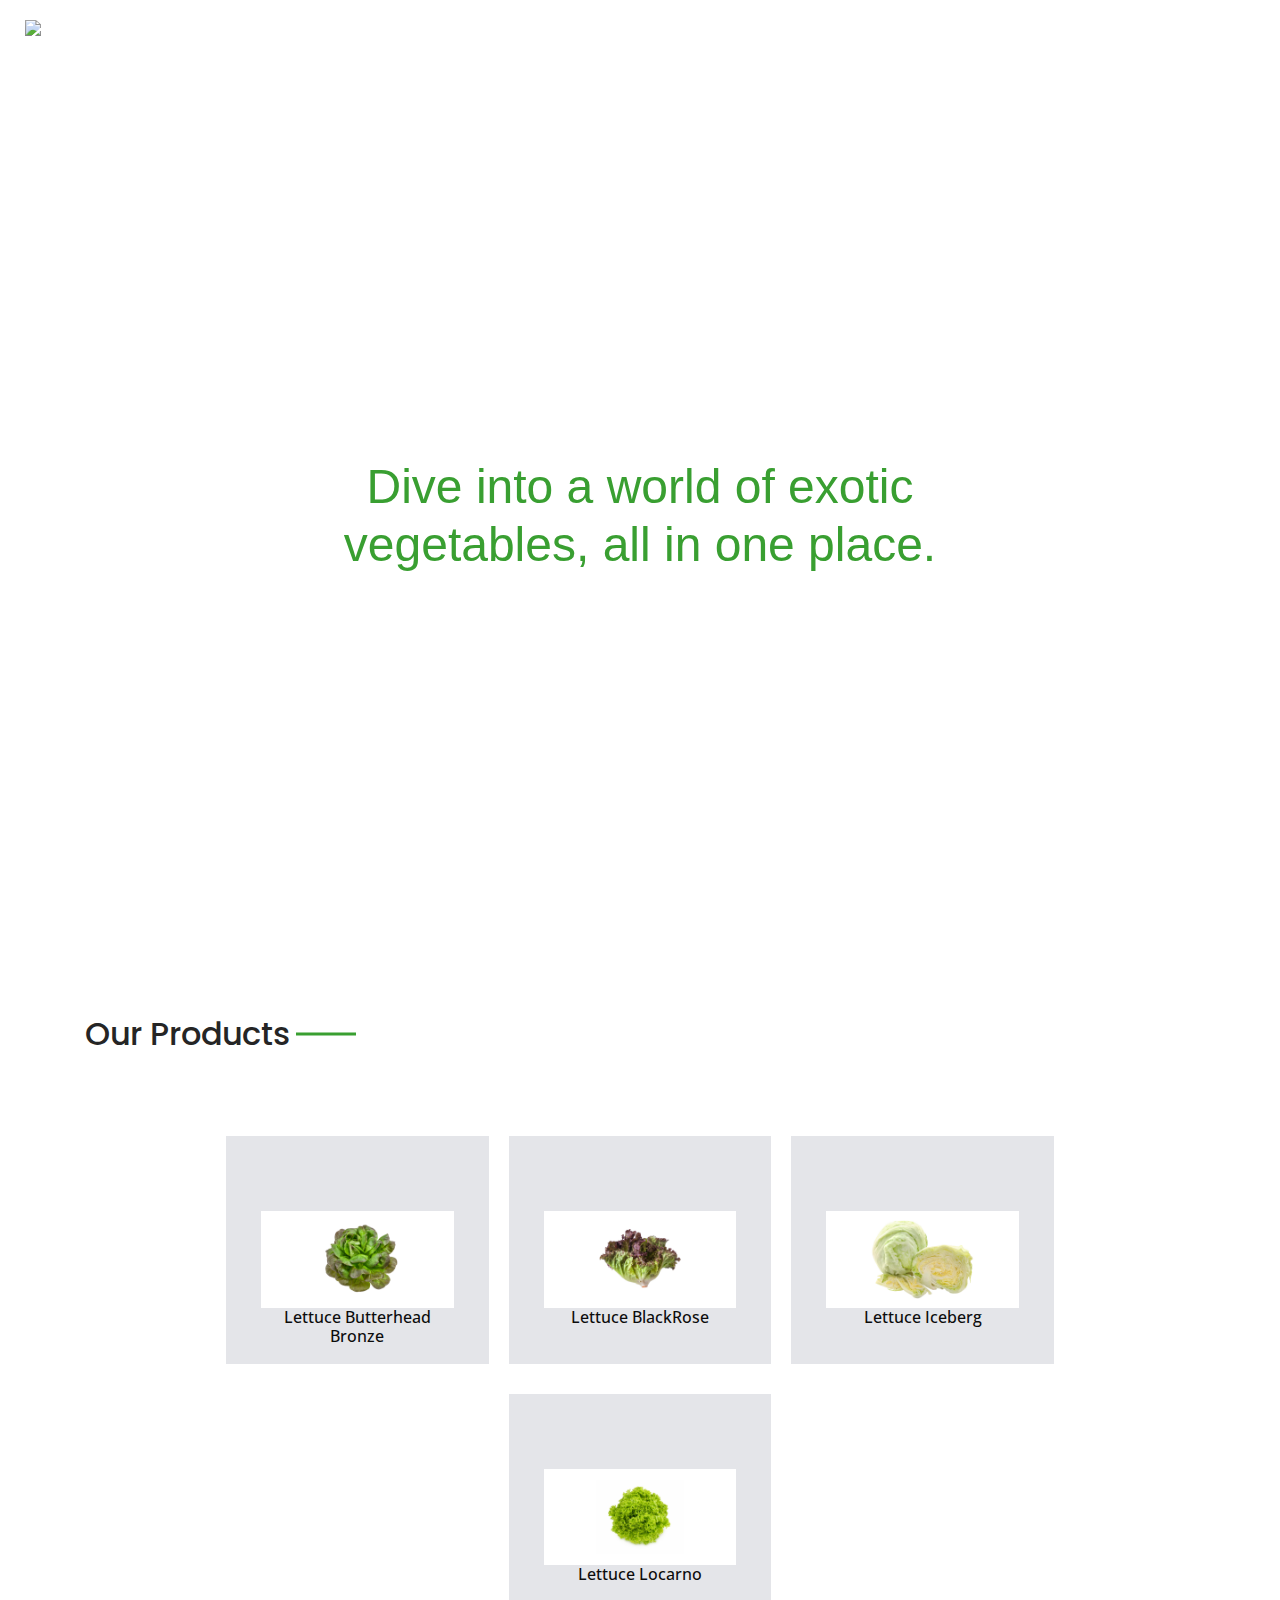
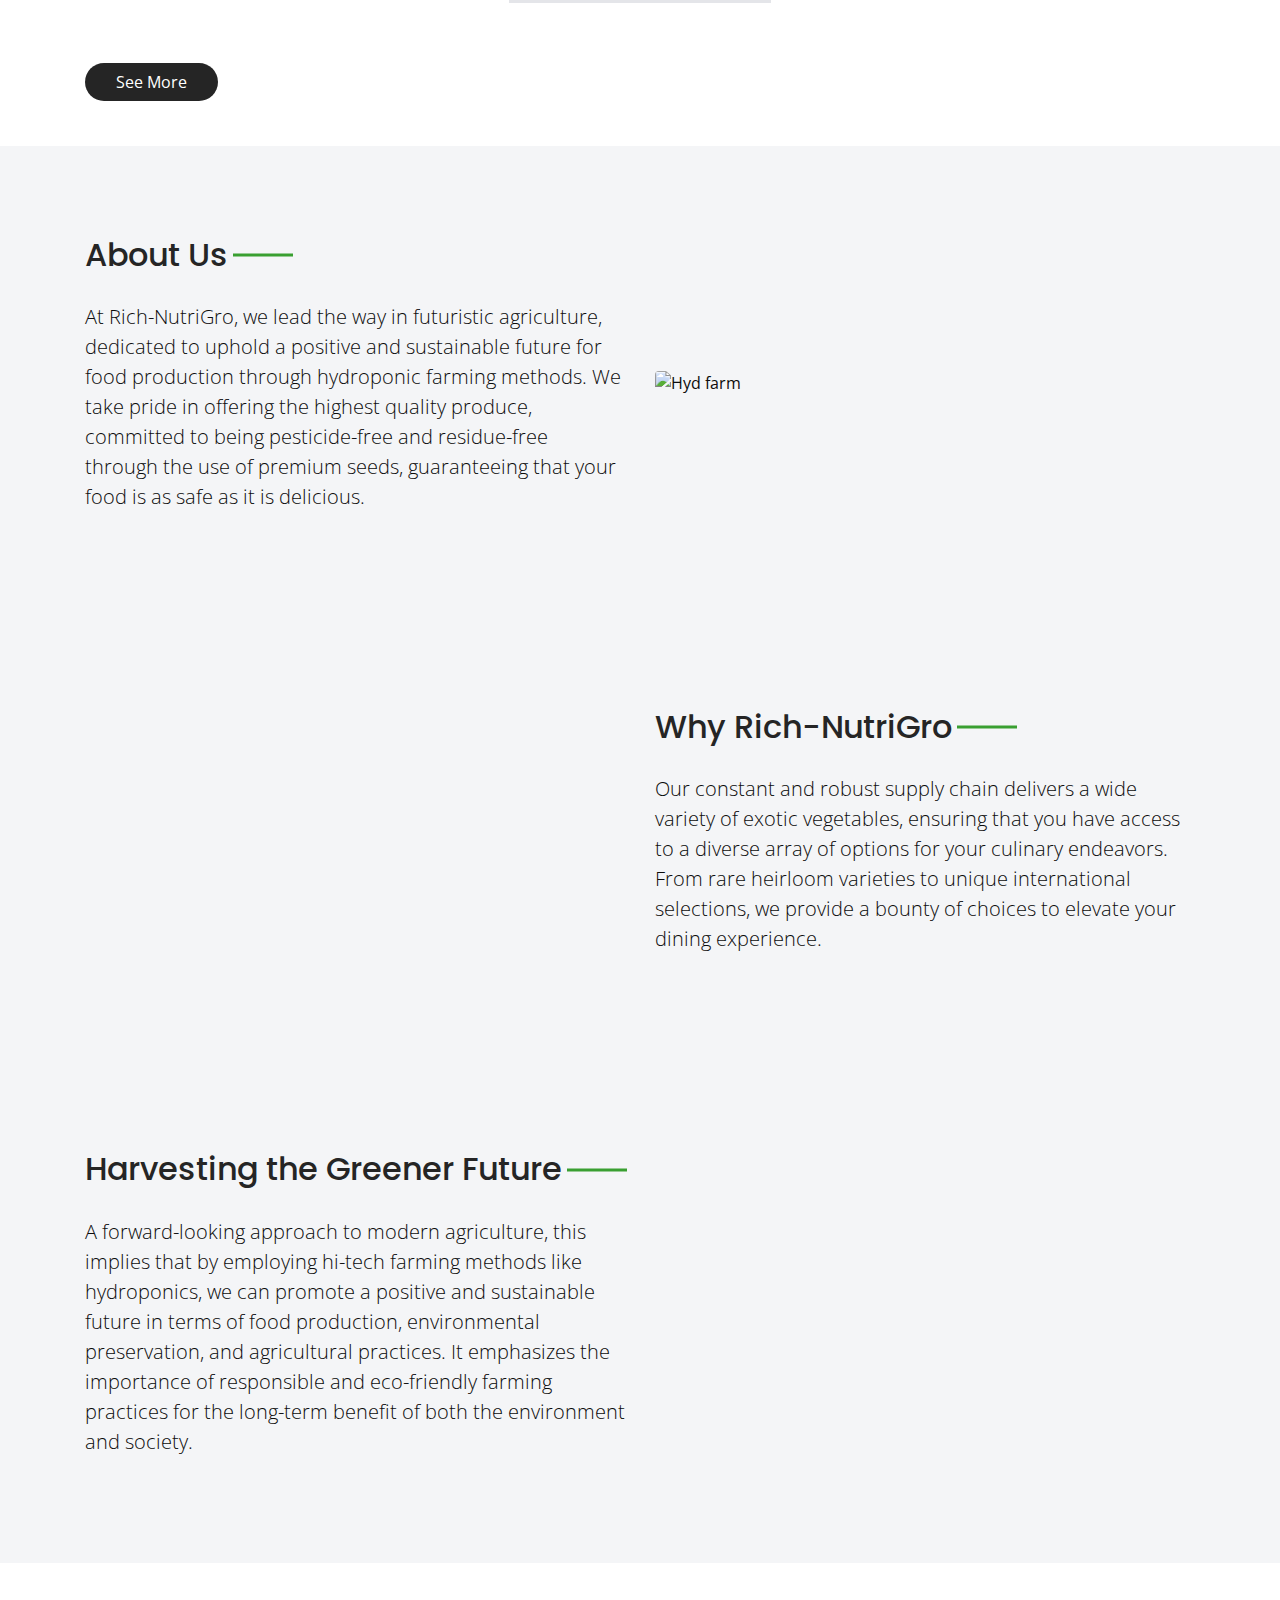
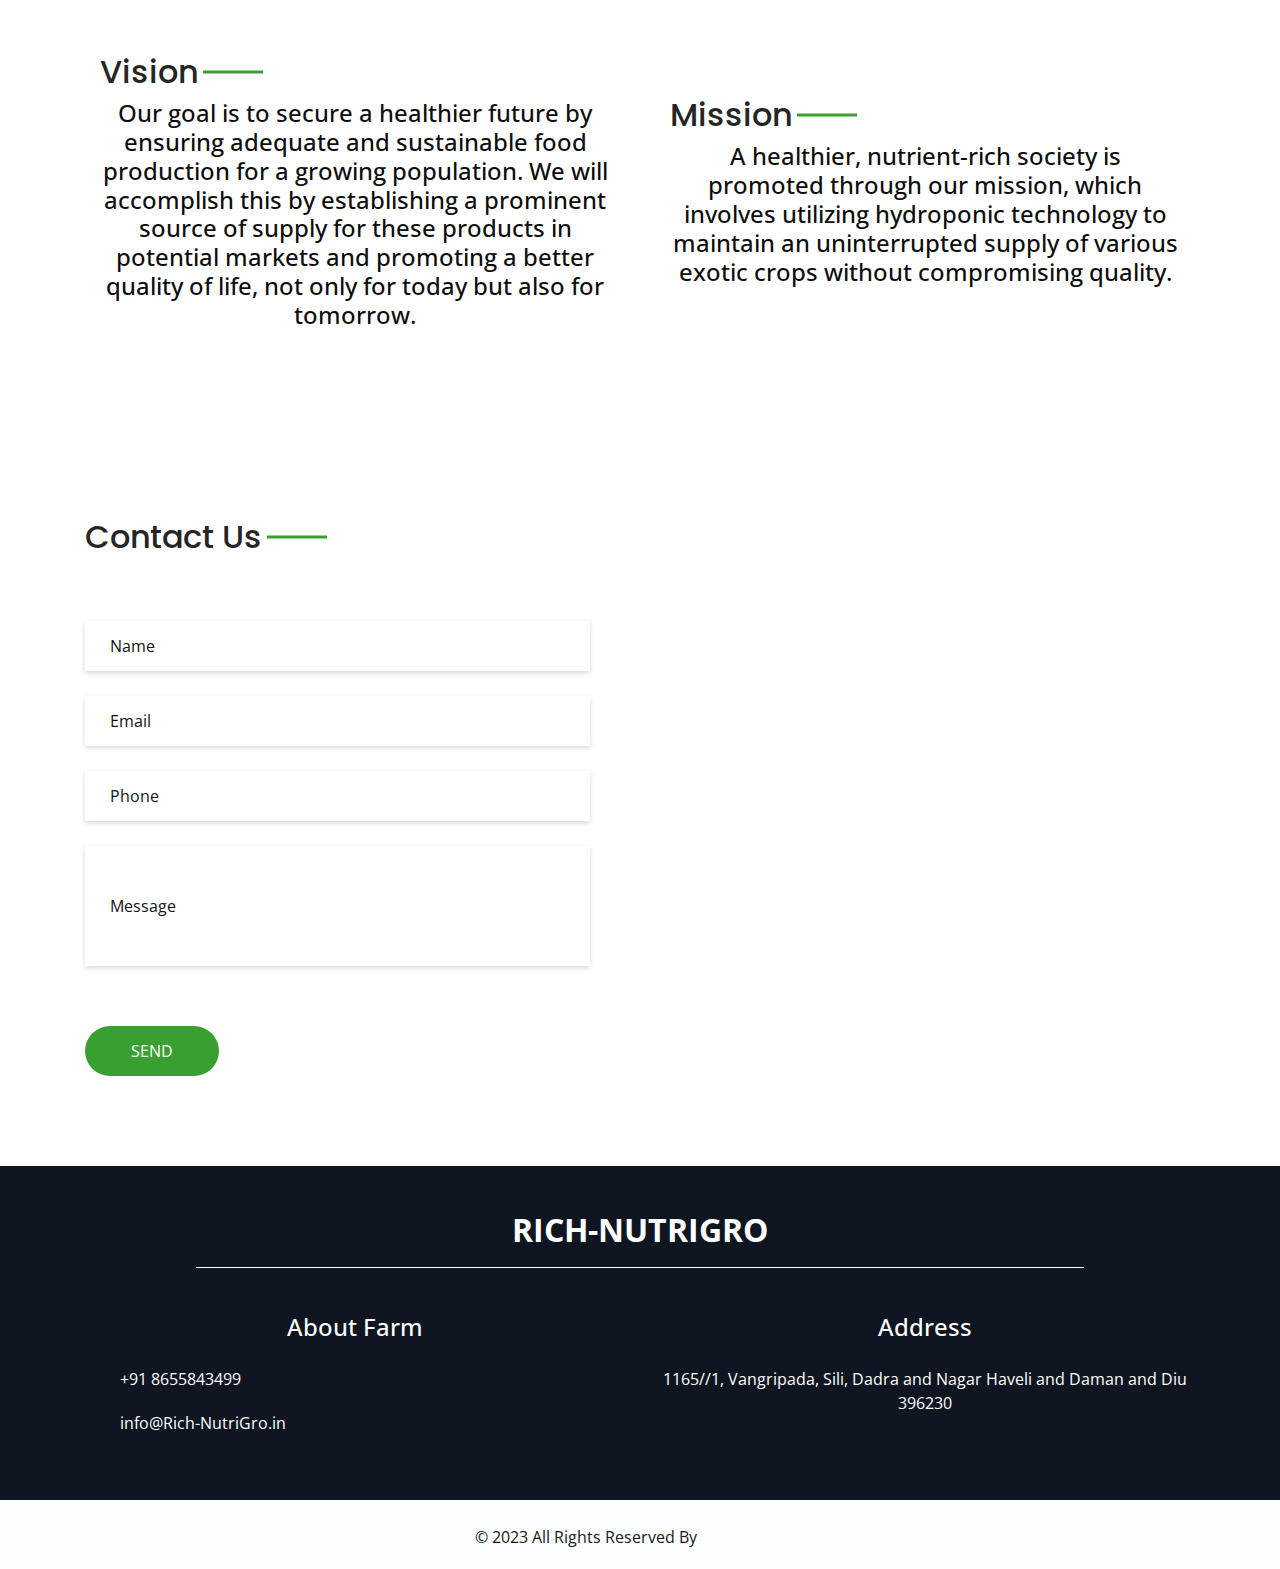
==== commit 7bd562cd: "removed the 4th slider and added image to why rich" ====
--- a/index.html
+++ b/index.html
@@ -50,7 +50,7 @@
                 <a class="nav-link" href="index.html">Home <span class="sr-only">(current)</span></a>
               </li>
               <li class="nav-item">
-                <a class="nav-link" href="about.html"> About</a>
+                <a class="nav-link" href="#"> About</a>
               </li>
               <li class="nav-item active">
                 <a class="nav-link" href="shop.html">Shop </a>
@@ -99,7 +99,6 @@
           <li data-target="#myCarousel" data-slide-to="0" class="active"></li>
           <li data-target="#myCarousel" data-slide-to="1"></li>
           <li data-target="#myCarousel" data-slide-to="2"></li>
-          <li data-target="#myCarousel" data-slide-to="3"></li>
         </ol>
         <div class="carousel-inner">
           <div class="carousel-item active" style="background-image: url('images/slider_1.jpg');">
@@ -116,11 +115,6 @@
             <div class="carousel-content">
               <h2>Promising high nutritive value in crops</h2>
               <p>We deliver end results that not only taste great but are also packed with essential nutrients.</p>
-            </div>
-          </div>
-          <div class="carousel-item" style="background-image: url('images/slider_4.jpg');">
-            <div class="carousel-content">
-              <h2>Explore over 150 exotic vegetables with us</h2>
             </div>
           </div>
         </div>
@@ -234,7 +228,7 @@
       <div class="row">
         <div class="col-md-6">
           <div class="img-box">
-            <img src="images/exotic_banner.jpg" class="rounded" alt="">
+            <img src="images/slider_4.jpg" class="rounded" alt="">
           </div>
         </div>
         <div class="col-md-6">
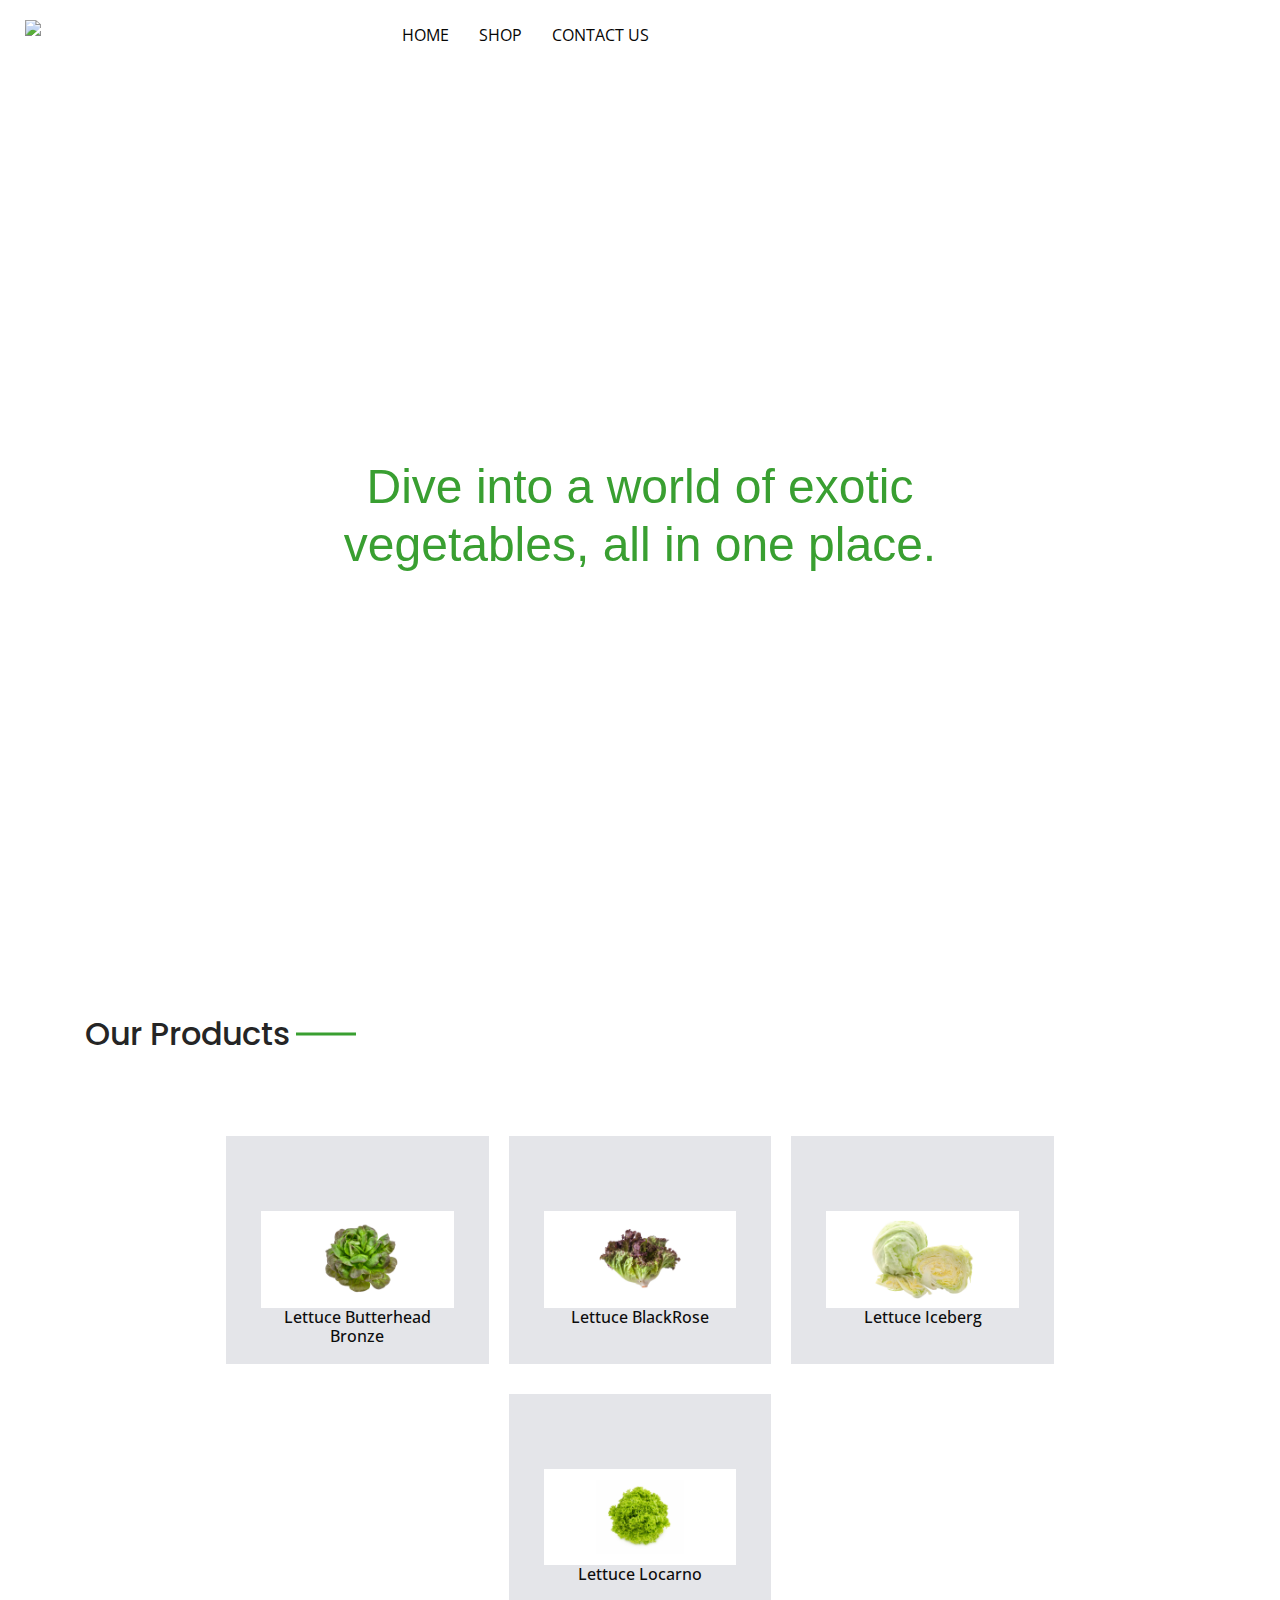
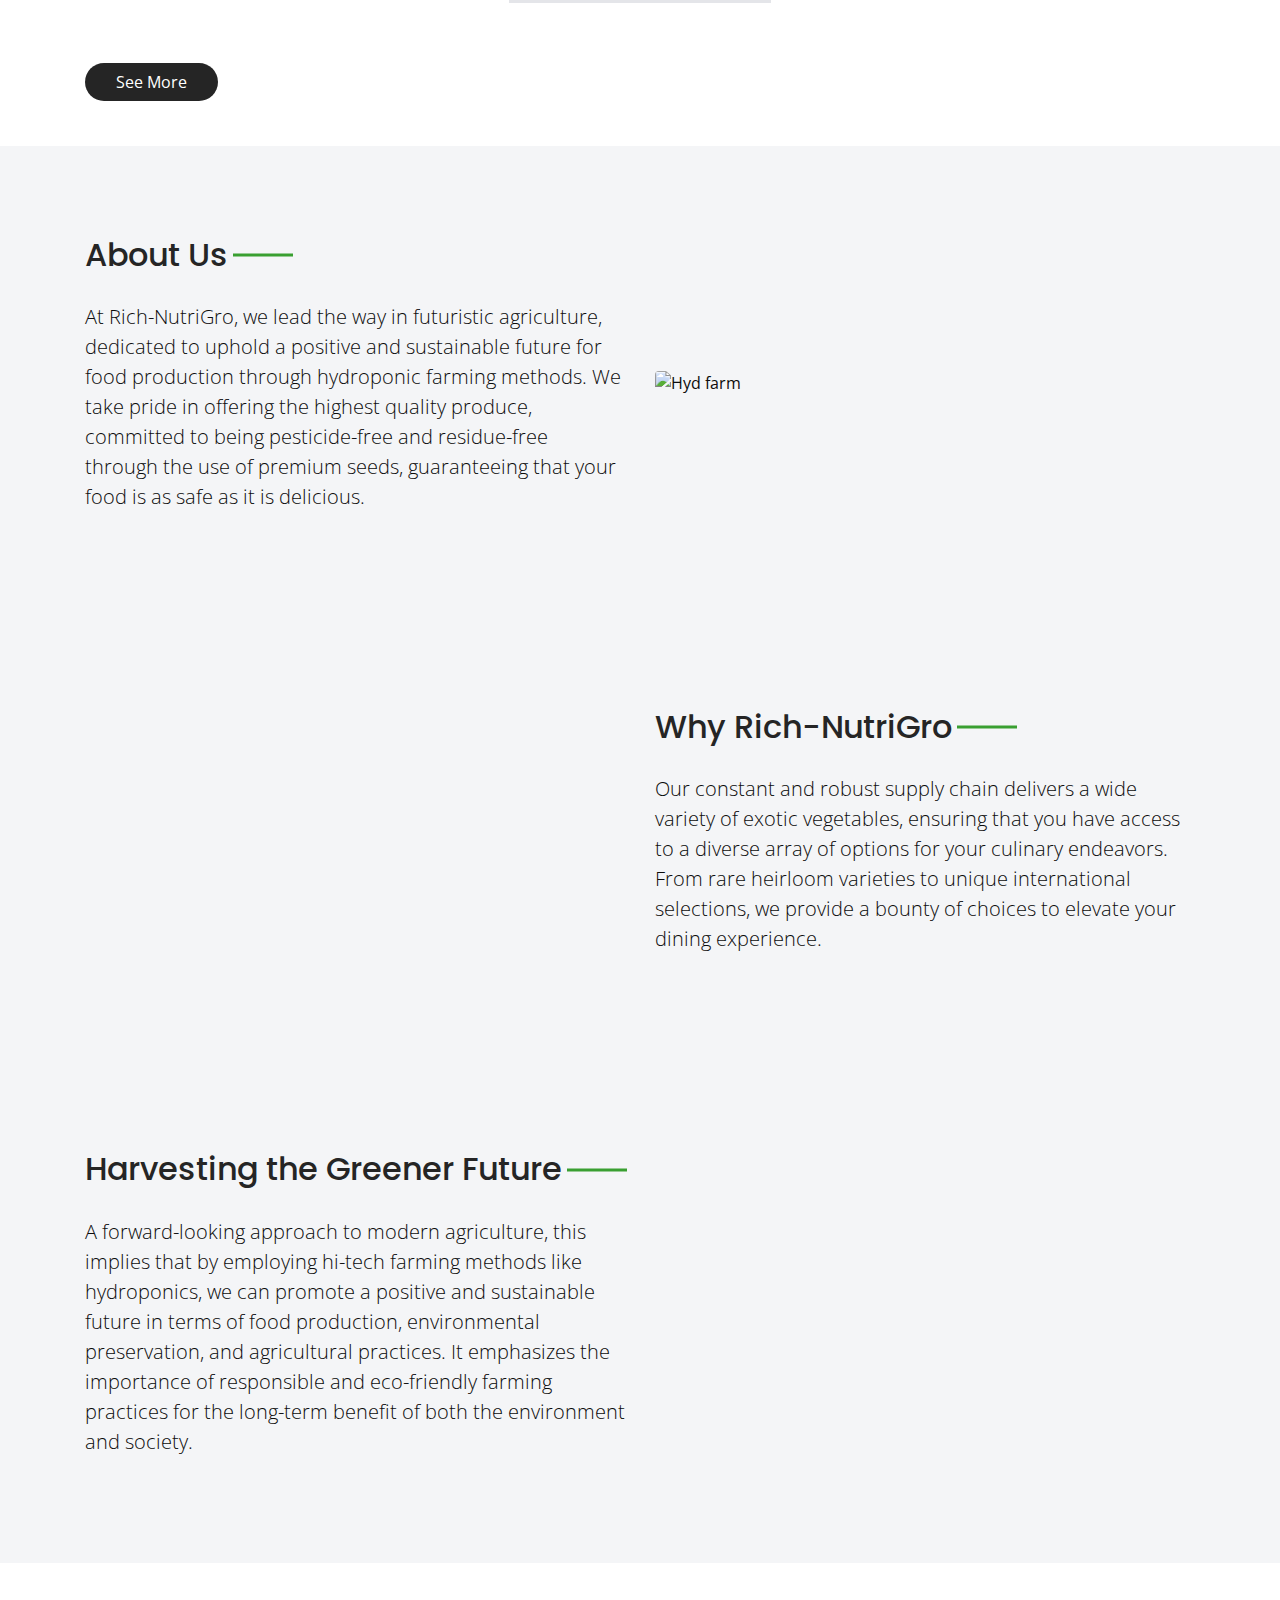
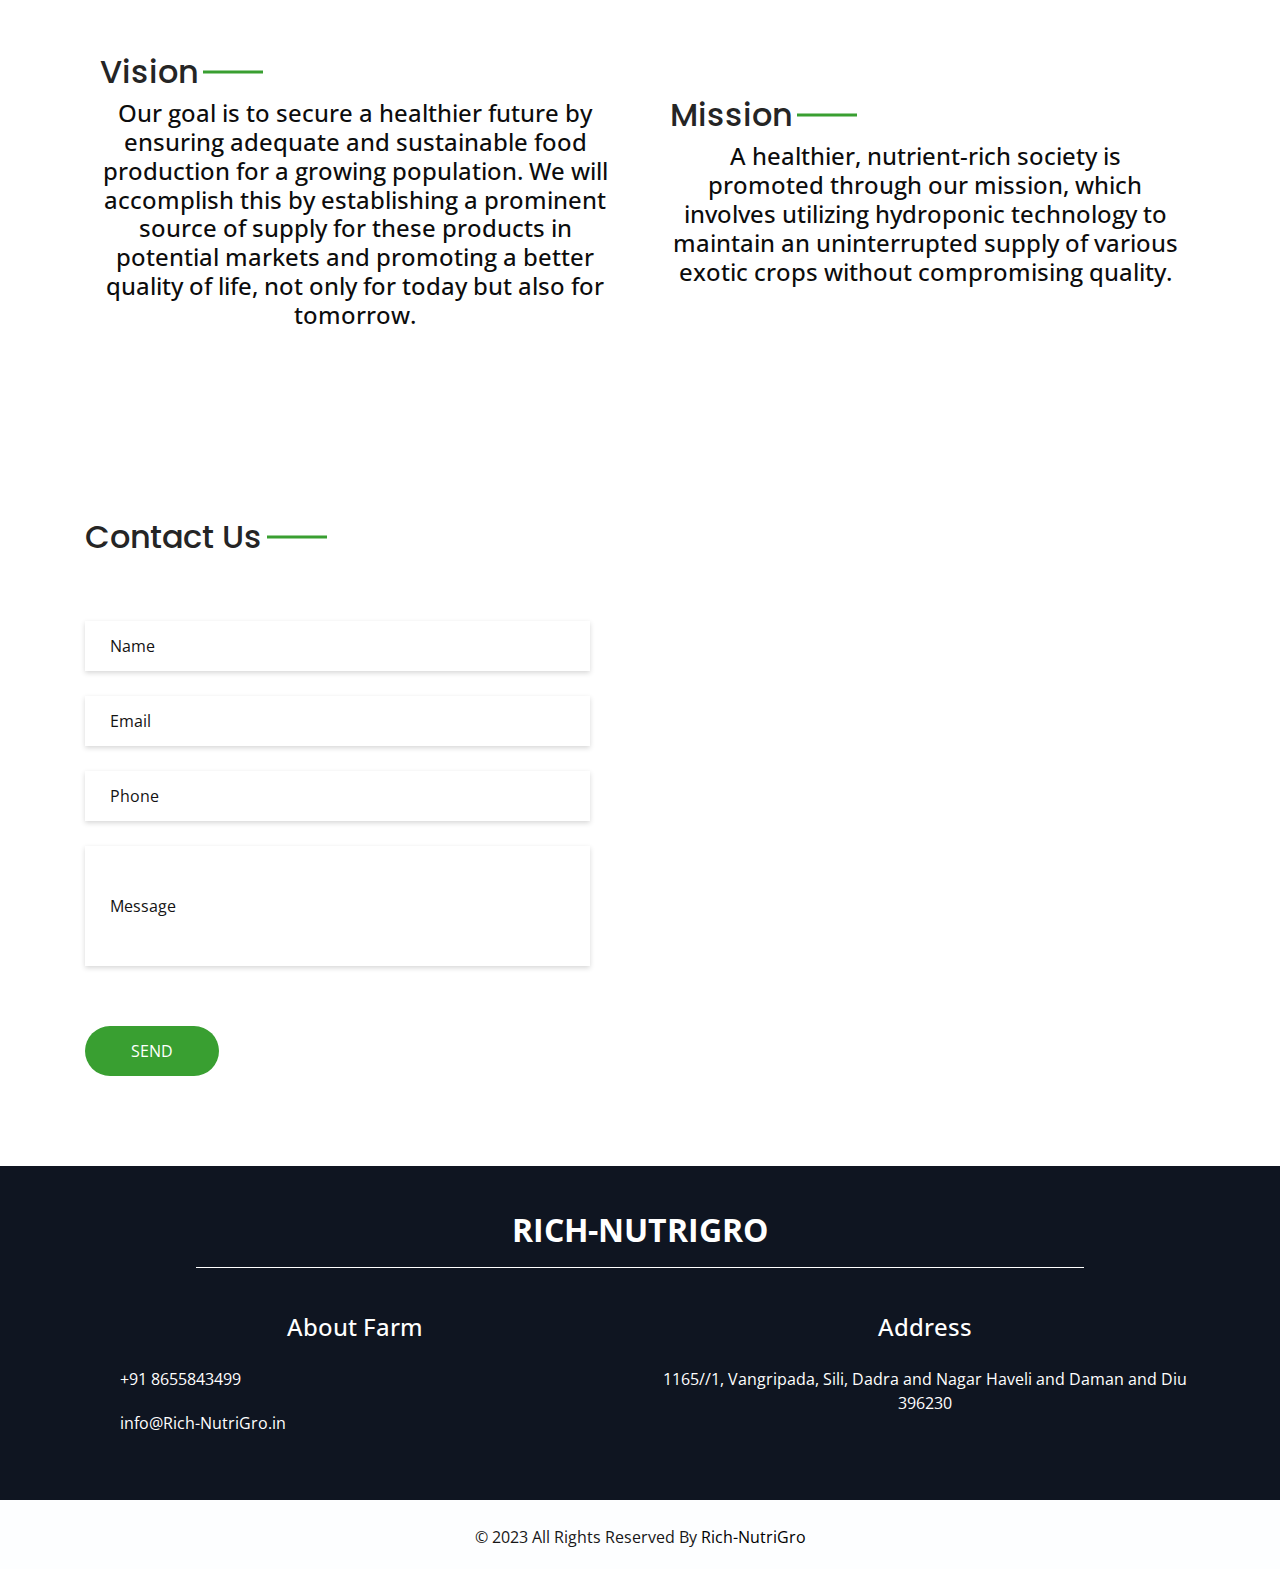
==== commit eb9ca933: "fixed footers" ====
--- a/index.html
+++ b/index.html
@@ -39,52 +39,26 @@
           <a class="navbar-brand" href="index.html">
             <img src="images/logo_01.png" alt="logo" />
           </a>
-          <button class="navbar-toggler" type="button" data-toggle="collapse" data-target="#navbarSupportedContent"
-            aria-controls="navbarSupportedContent" aria-expanded="false" aria-label="Toggle navigation">
+          <button class="navbar-toggler" type="button" data-toggle="collapse" data-target="#navbarNav"
+            aria-controls="navbarNav" aria-expanded="false" aria-label="Toggle navigation">
             <span class="navbar-toggler-icon"></span>
           </button>
 
-          <div class="collapse navbar-collapse" id="navbarSupportedContent">
+          <div class="collapse navbar-collapse" id="navbarNav">
             <ul class="navbar-nav  ">
               <li class="nav-item ">
                 <a class="nav-link" href="index.html">Home <span class="sr-only">(current)</span></a>
               </li>
+              <!-- <li class="nav-item">
+                <a class="nav-link" href="#"> About</a>
+              </li> -->
               <li class="nav-item">
-                <a class="nav-link" href="#"> About</a>
-              </li>
-              <li class="nav-item active">
                 <a class="nav-link" href="shop.html">Shop </a>
               </li>
               <li class="nav-item">
                 <a class="nav-link" href="contact.html">Contact us</a>
               </li>
             </ul>
-            <!-- <div class="user_option">
-              <a href="">
-                <img src="images/user.png" alt="">
-                <span>
-                  Login
-                </span>
-              </a>
-              <form class="form-inline my-2 my-lg-0 ml-0 ml-lg-4 mb-3 mb-lg-0">
-                <button class="btn  my-2 my-sm-0 nav_search-btn" type="submit"></button>
-              </form>
-            </div> -->
-          </div>
-          <div>
-            <div class="custom_menu-btn ">
-              <button>
-                <span class=" s-1">
-
-                </span>
-                <span class="s-2">
-
-                </span>
-                <span class="s-3">
-
-                </span>
-              </button>
-            </div>
           </div>
         </nav>
       </div>
@@ -439,7 +413,7 @@
     <div class="container">
       <p>
         &copy; 2023 All Rights Reserved By
-        <a href="#">Rich-NutriGro</a>
+        <a href="#" style="color:black">Rich-NutriGro</a>
       </p>
     </div>
   </section>
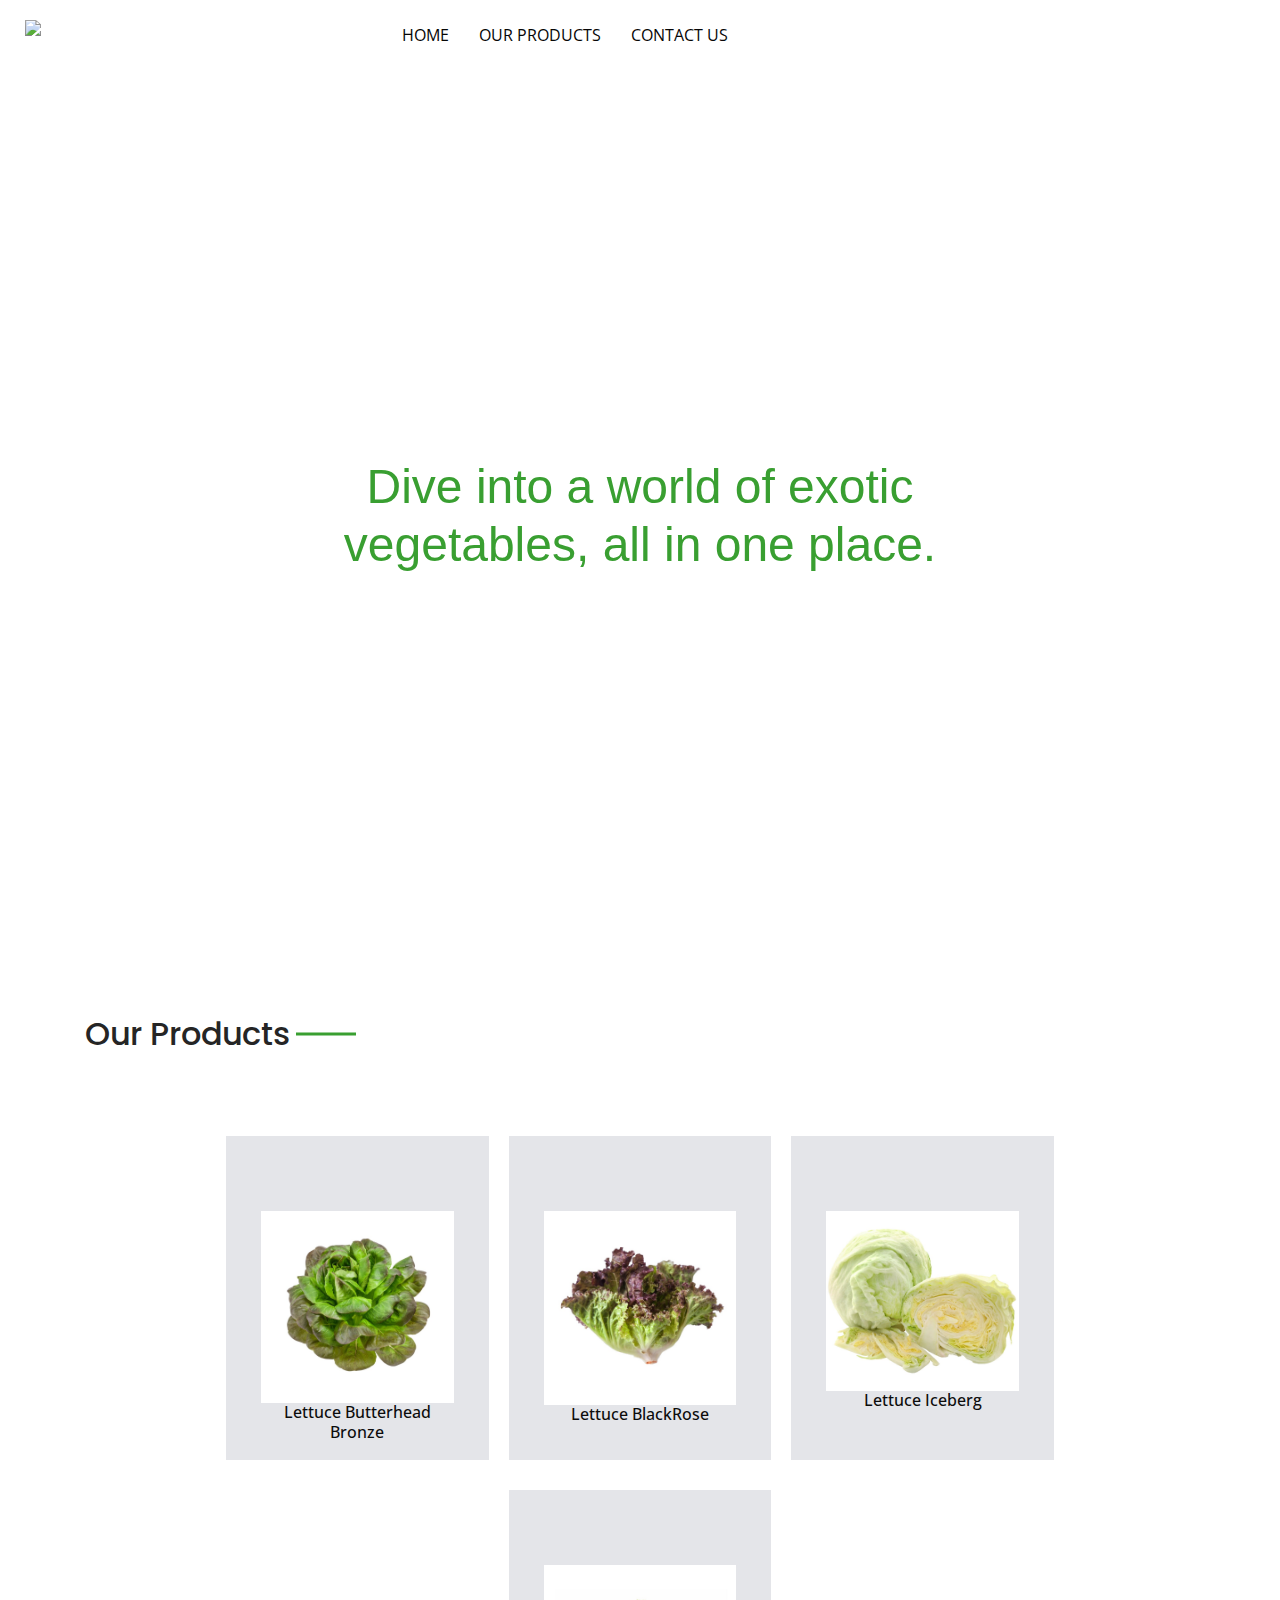
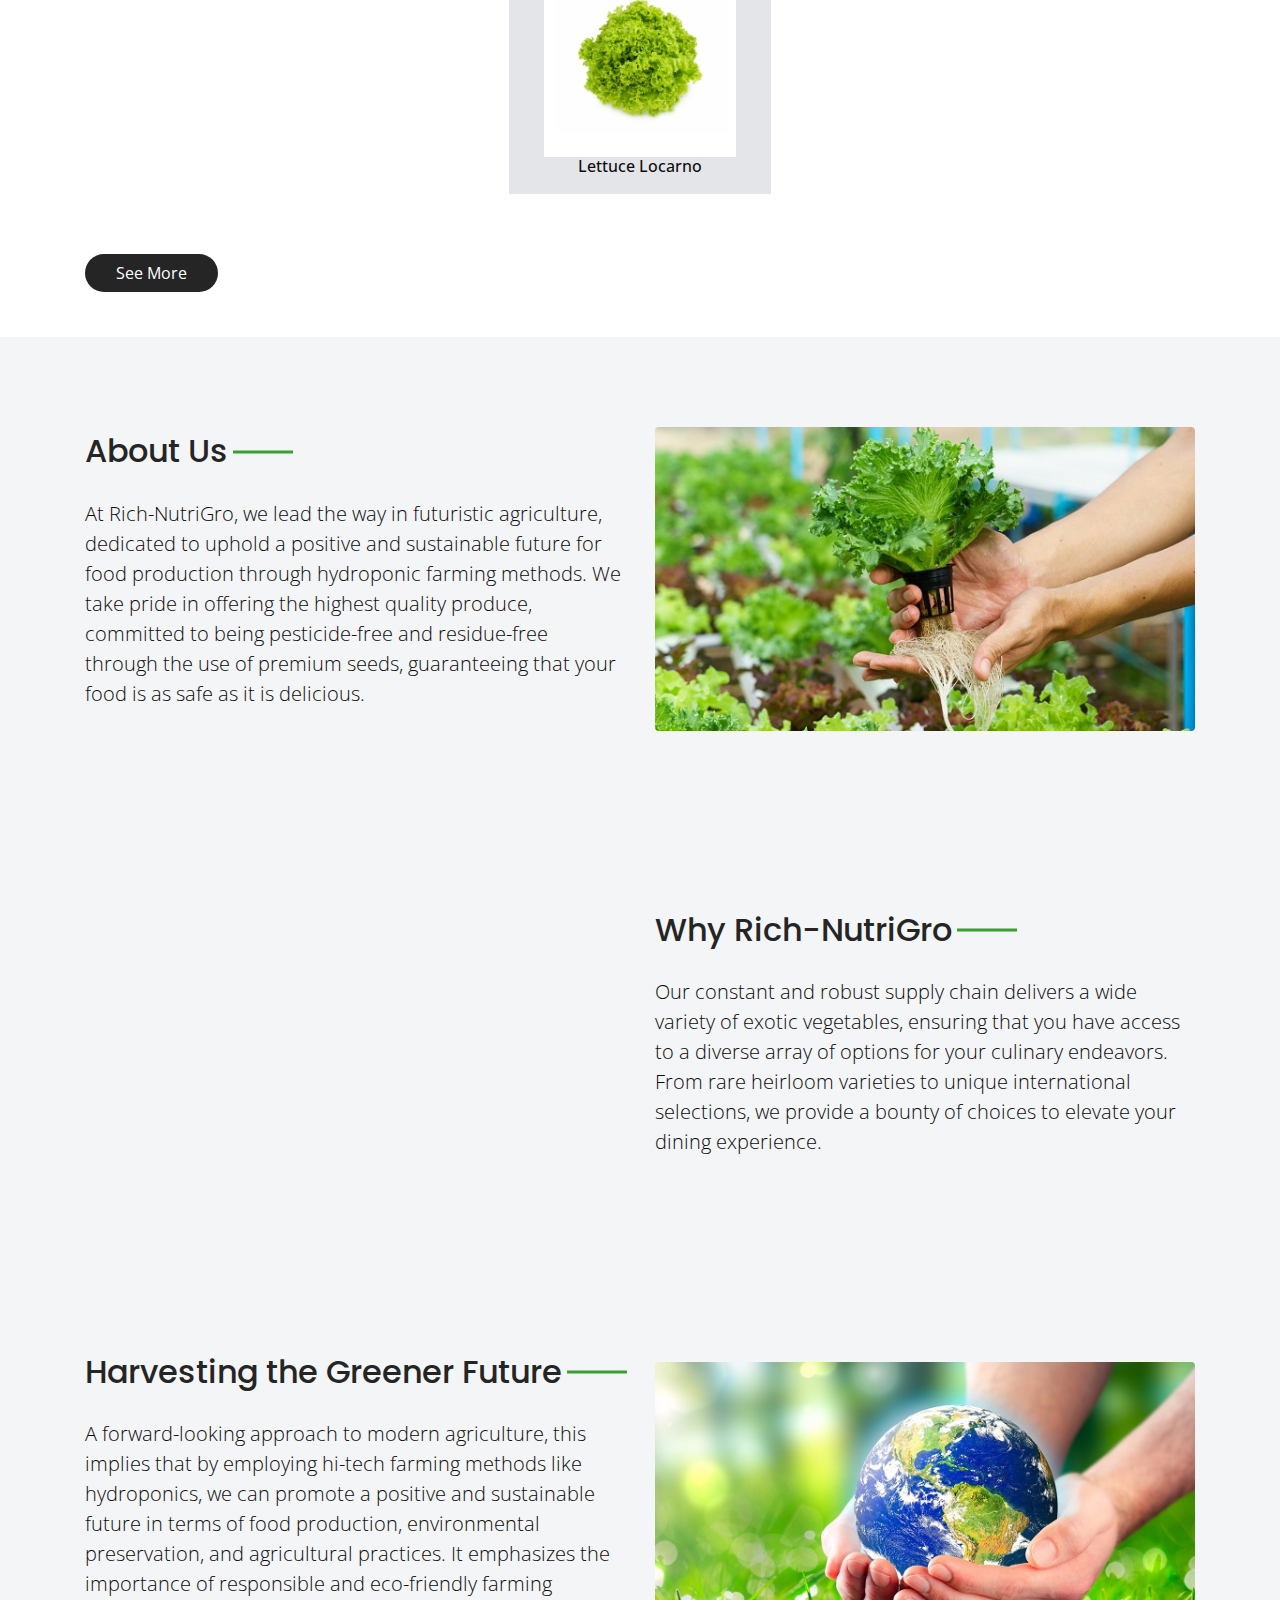
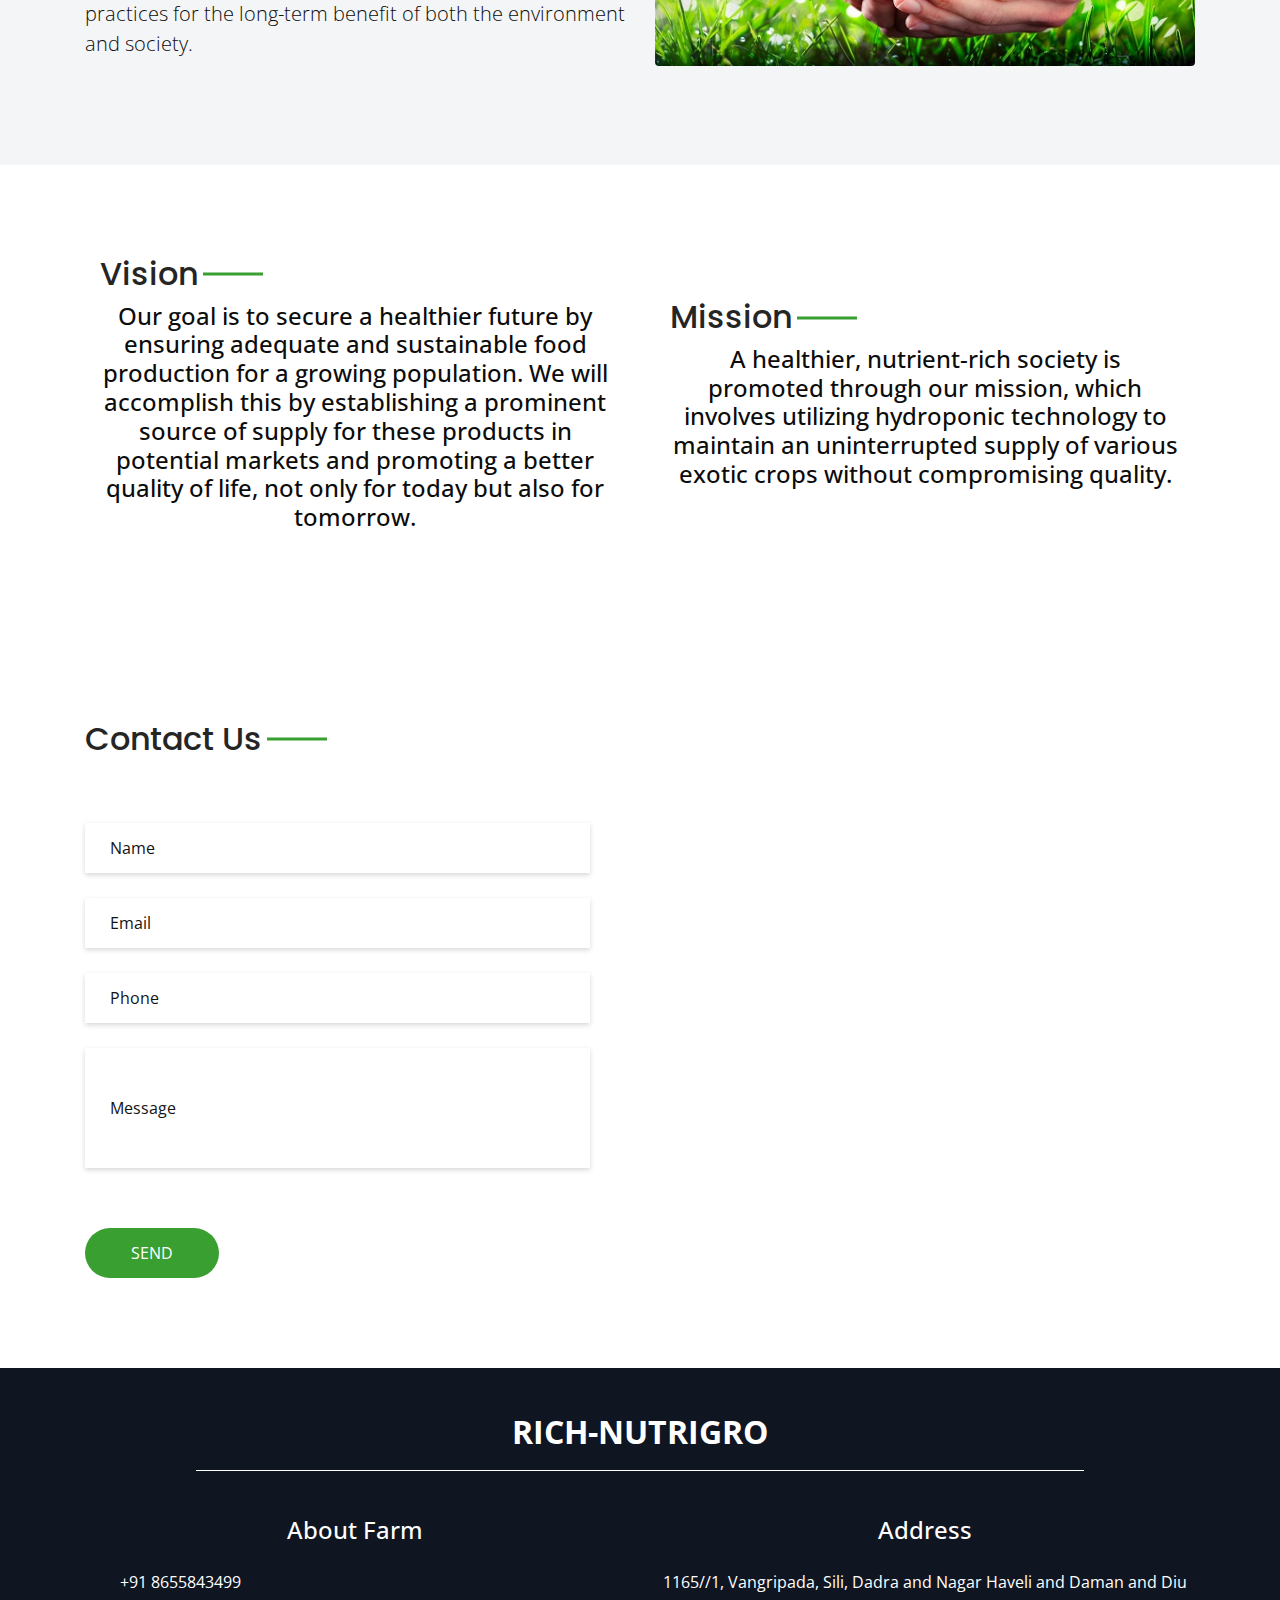
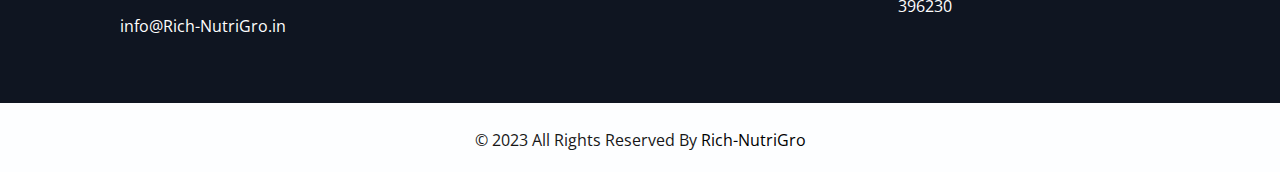
==== commit 49a43629: "fixed paths and image resolutions" ====
--- a/index.html
+++ b/index.html
@@ -53,7 +53,7 @@
                 <a class="nav-link" href="#"> About</a>
               </li> -->
               <li class="nav-item">
-                <a class="nav-link" href="shop.html">Shop </a>
+                <a class="nav-link" href="shop.html">Our Products</a>
               </li>
               <li class="nav-item">
                 <a class="nav-link" href="contact.html">Contact us</a>
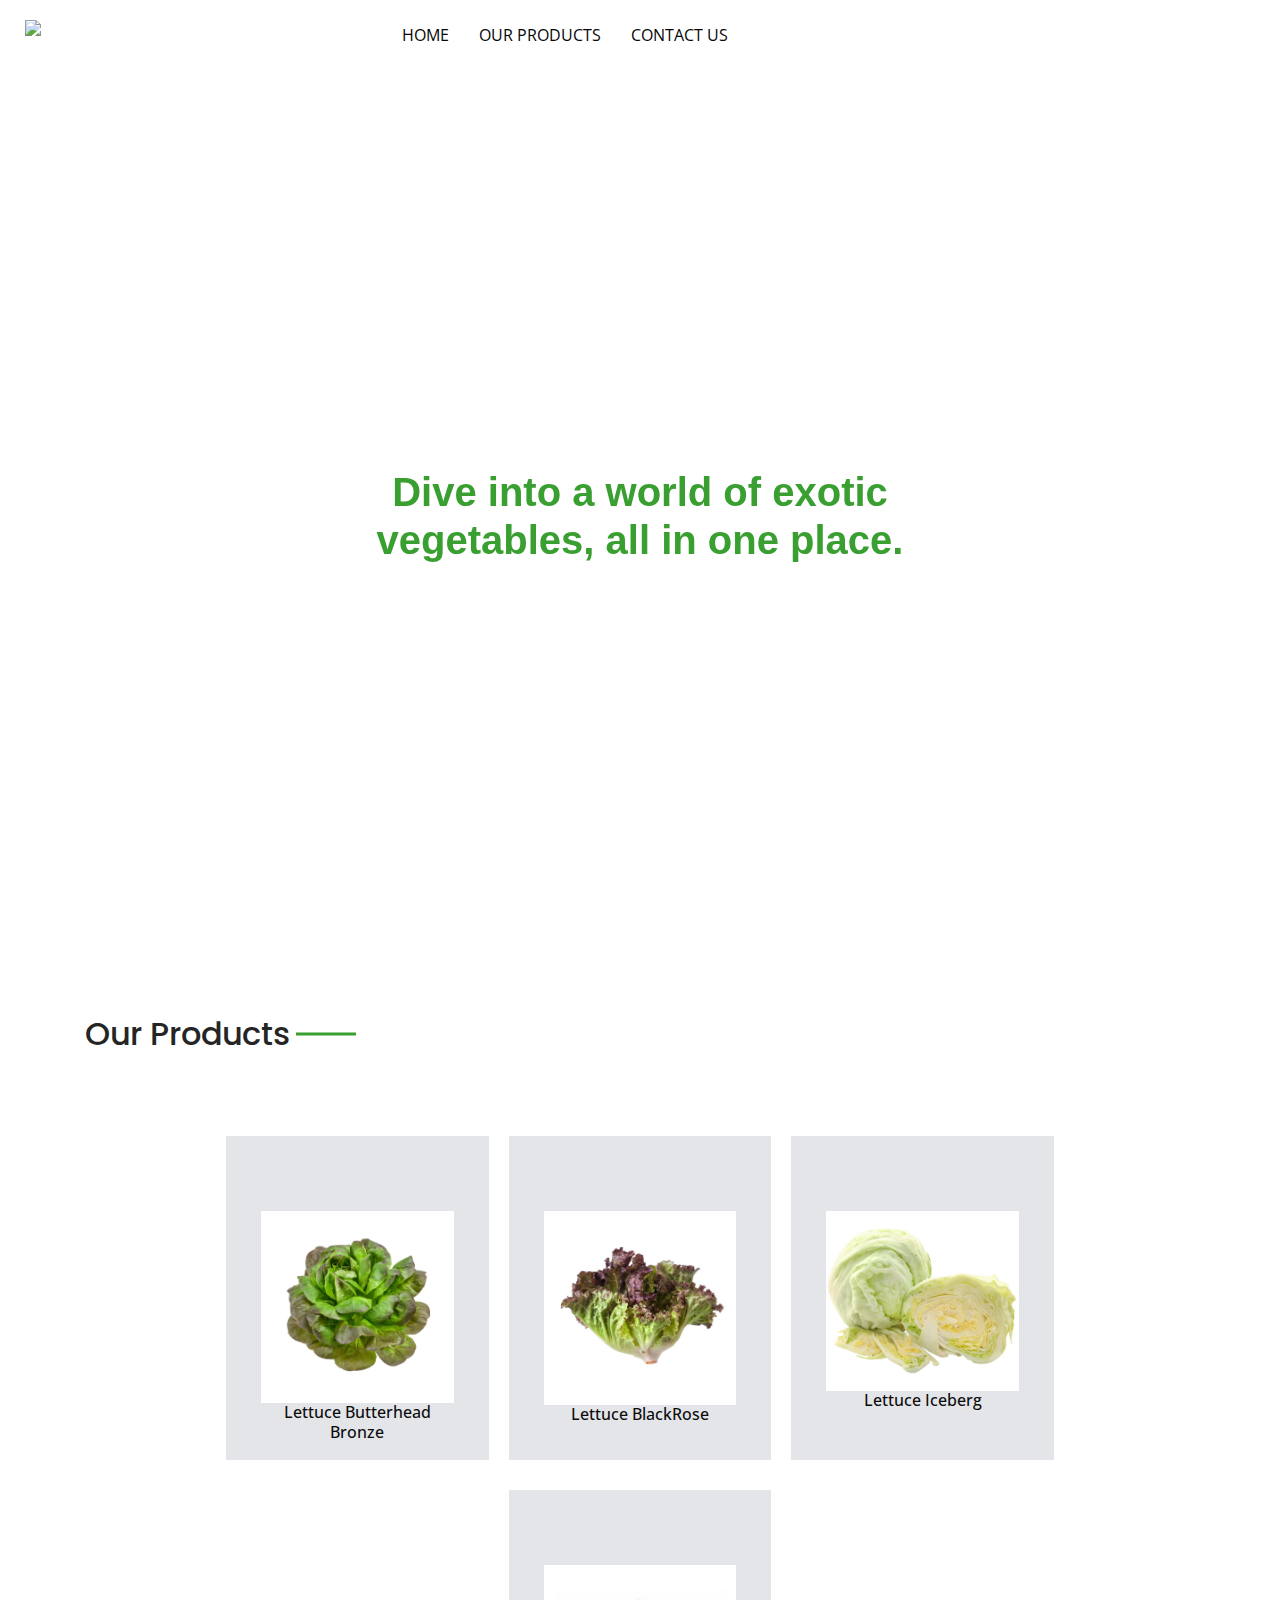
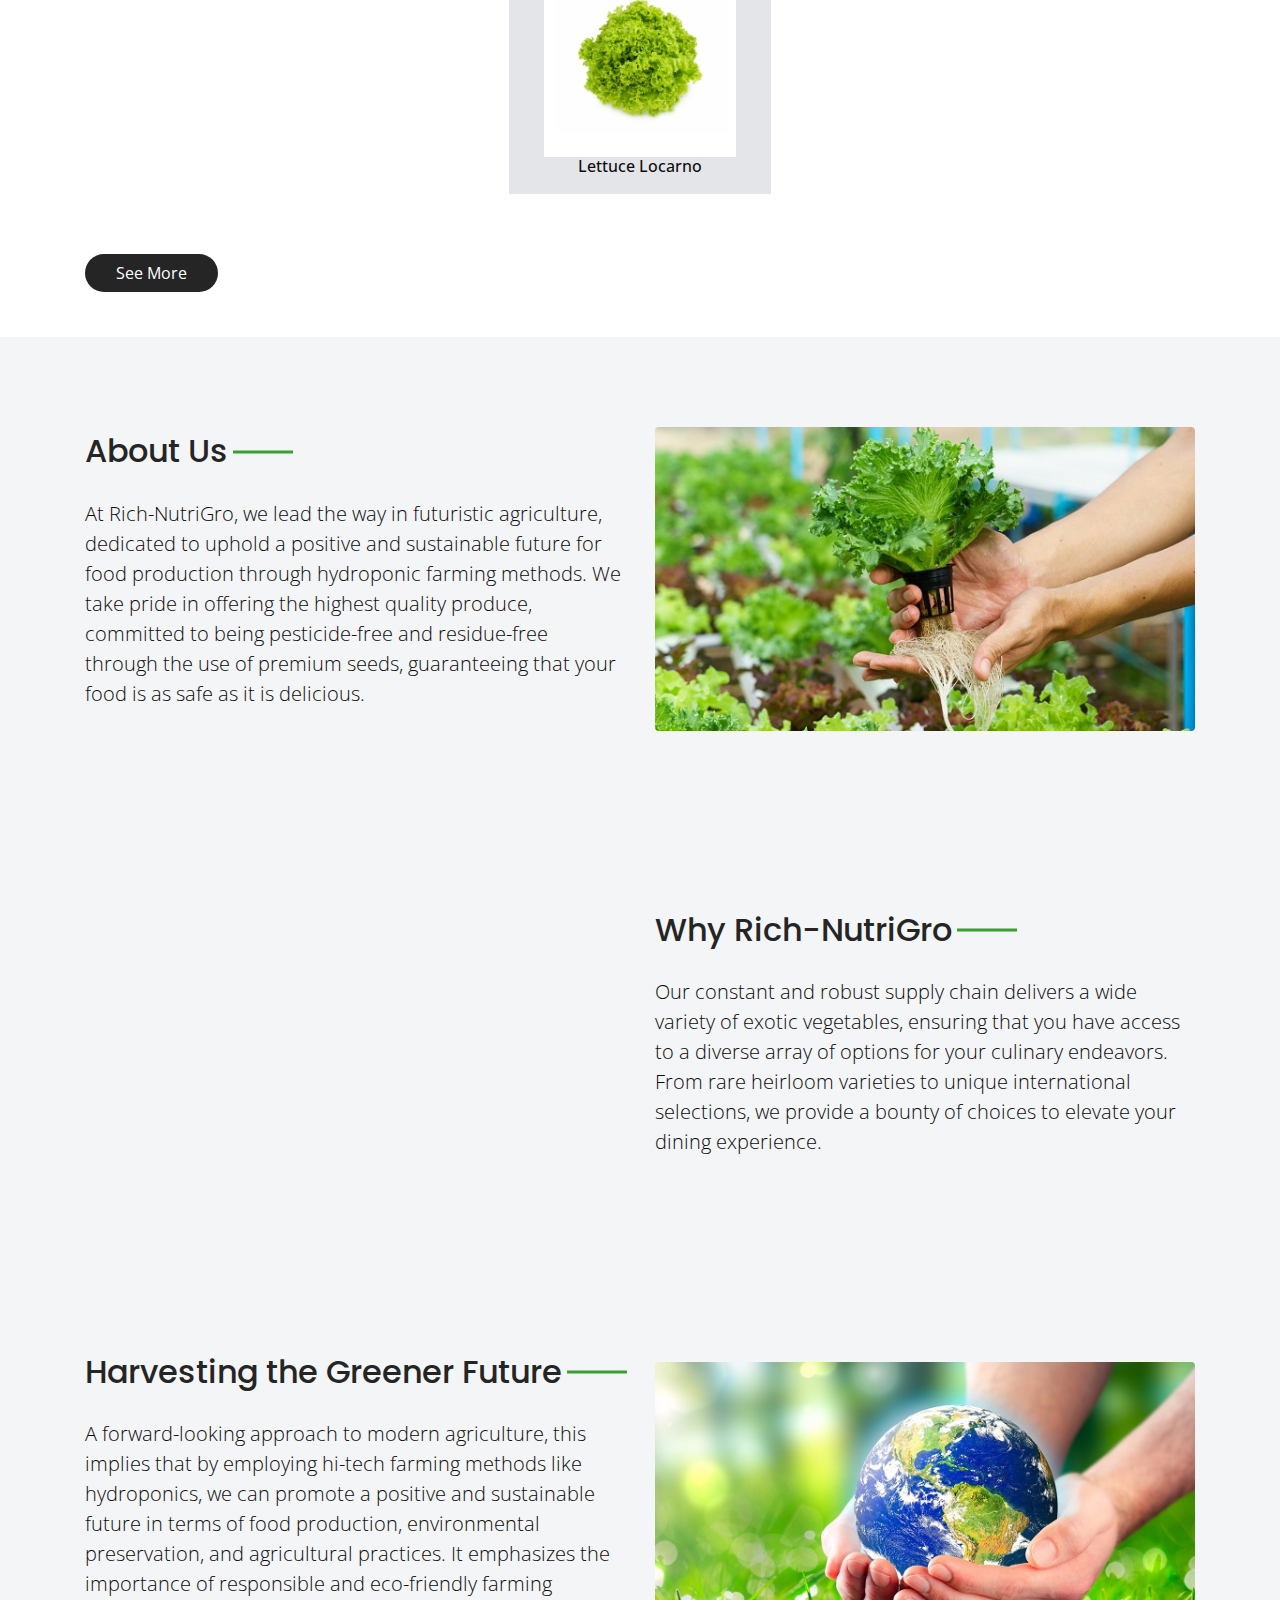
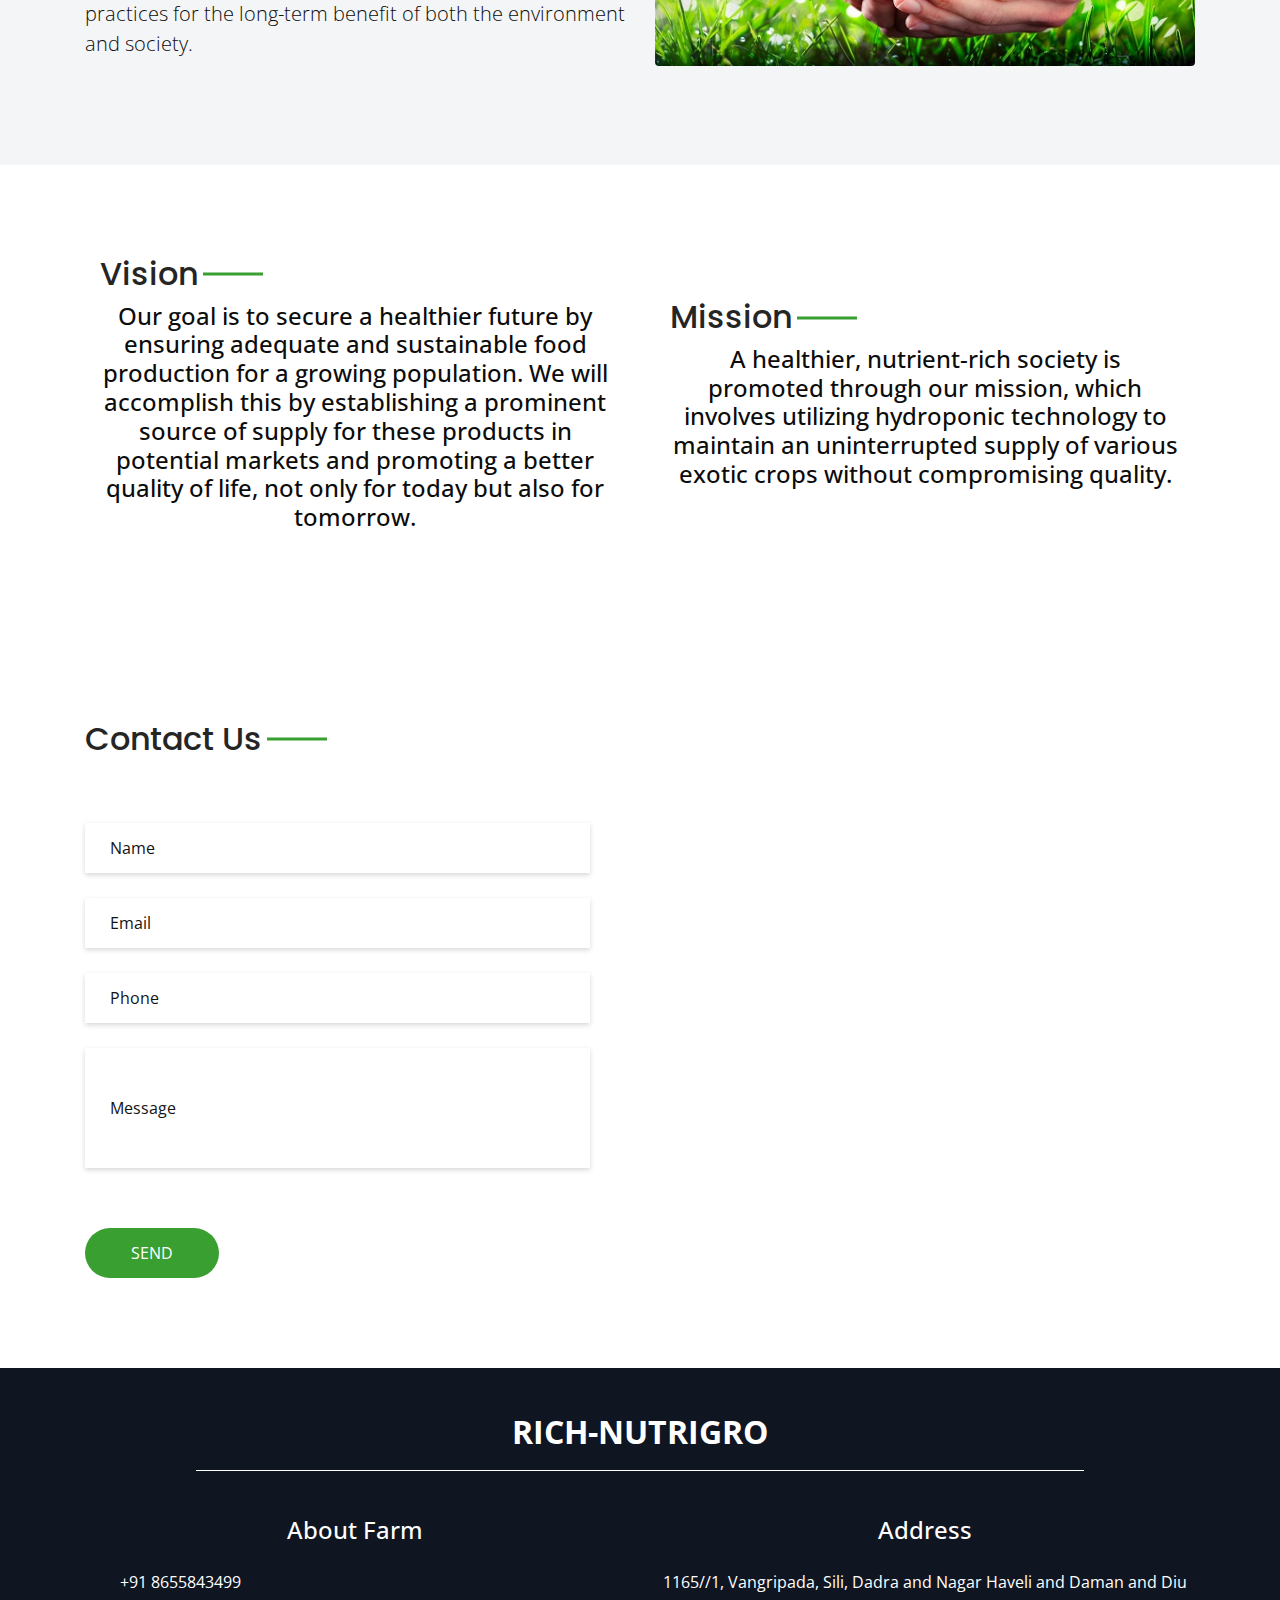
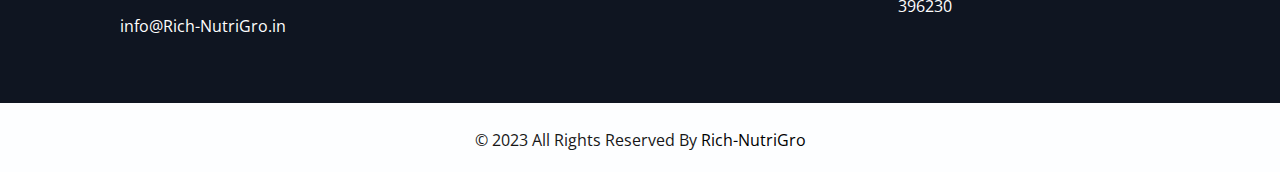
==== commit 2d7cb9c0: "updated the font bg of slider1" ====
--- a/index.html
+++ b/index.html
@@ -76,8 +76,8 @@
         </ol>
         <div class="carousel-inner">
           <div class="carousel-item active" style="background-image: url('images/slider_1.jpg');">
-            <div class="carousel-content">
-              <h2>Dive into a world of exotic vegetables, all in one place.</h2>
+            <div class="carousel-content-slider1">
+              <h1><b>Dive into a world of exotic vegetables, all in one place.</b></h2>
             </div>
           </div>
           <div class="carousel-item" style="background-image: url('images/slider_2.jpg');">
--- a/css/style.css
+++ b/css/style.css
@@ -1108,6 +1108,18 @@
   /* Background color with some transparency */
 }
 
+.carousel-content-slider1 {
+  font-family: 'Gill Sans', 'Gill Sans MT', Calibri, 'Trebuchet MS', sans-serif;
+  text-align: center;
+  position: absolute;
+  top: 50%;
+  left: 50%;
+  transform: translate(-50%, -50%);
+  color: #399f31;
+  padding: 20px;
+  /* Background color with some transparency */
+}
+
 .carousel-content h2 {
   font-size: 3em;
 }
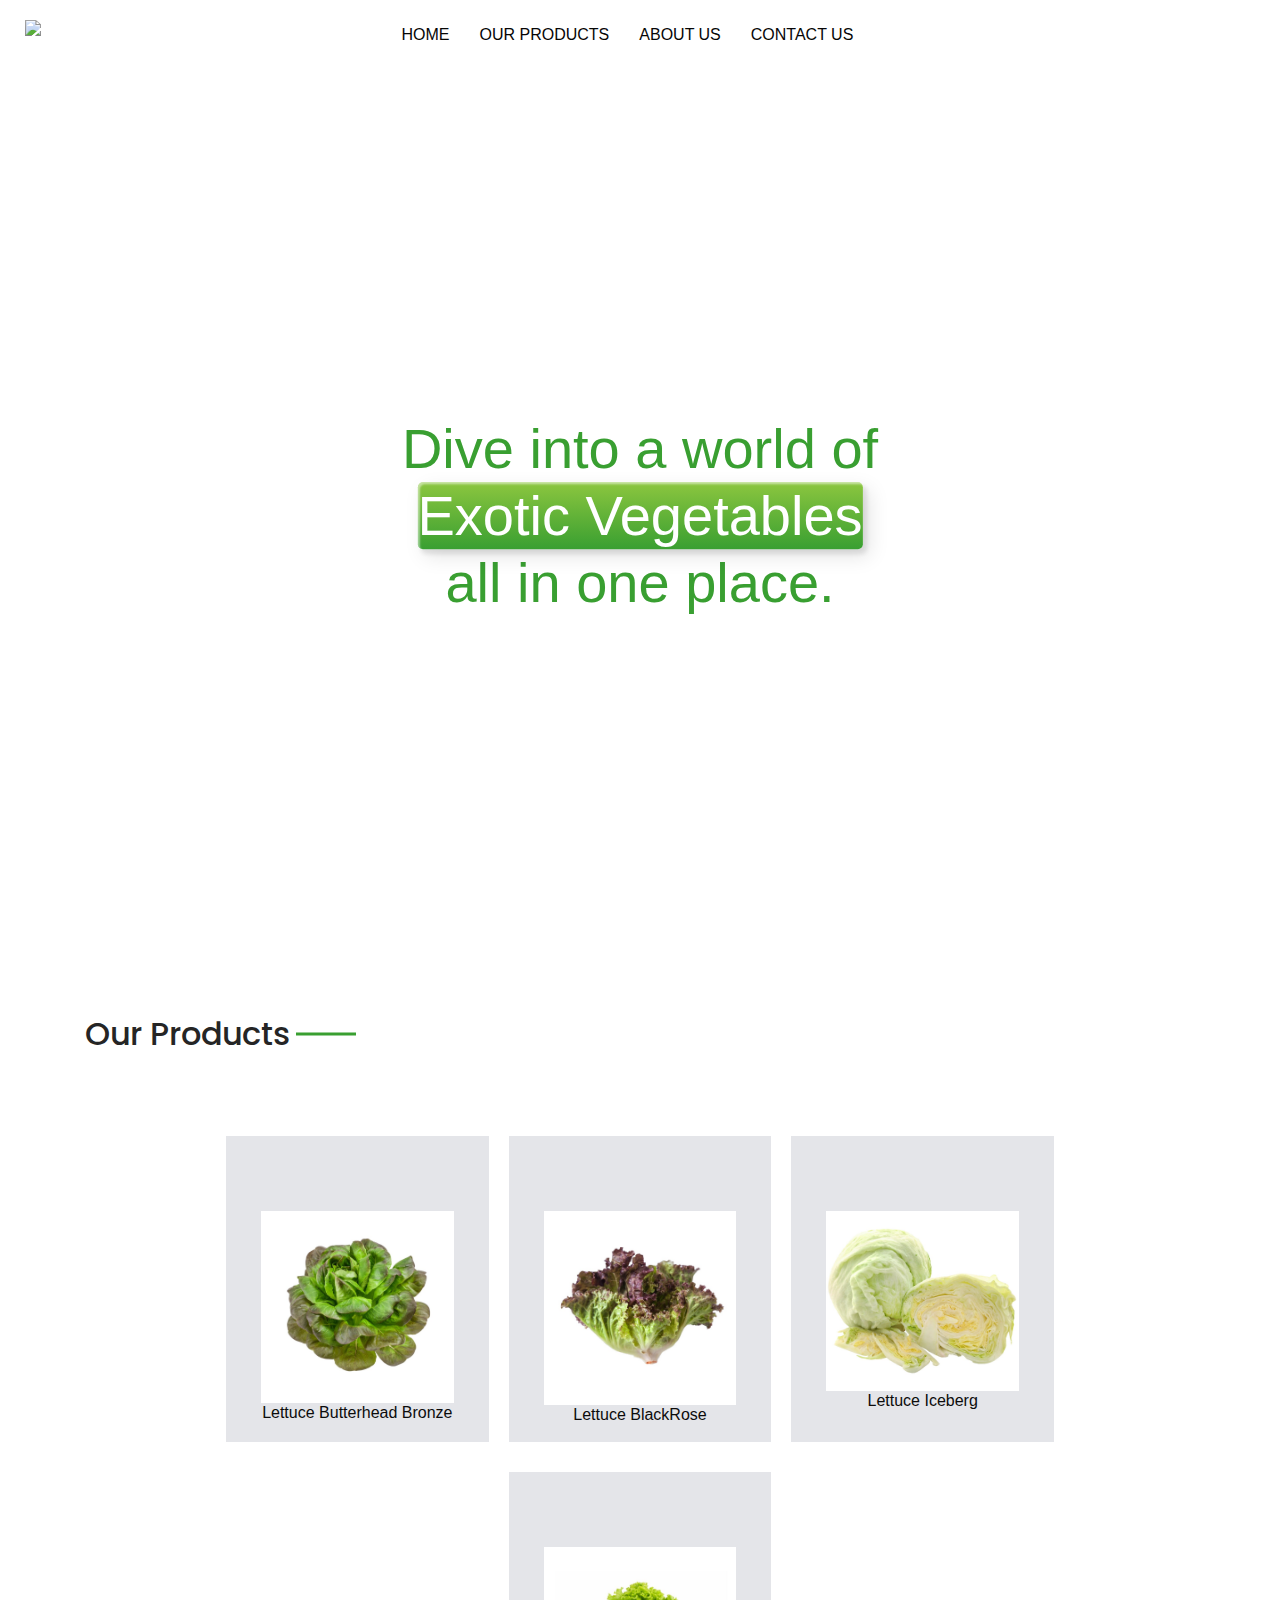
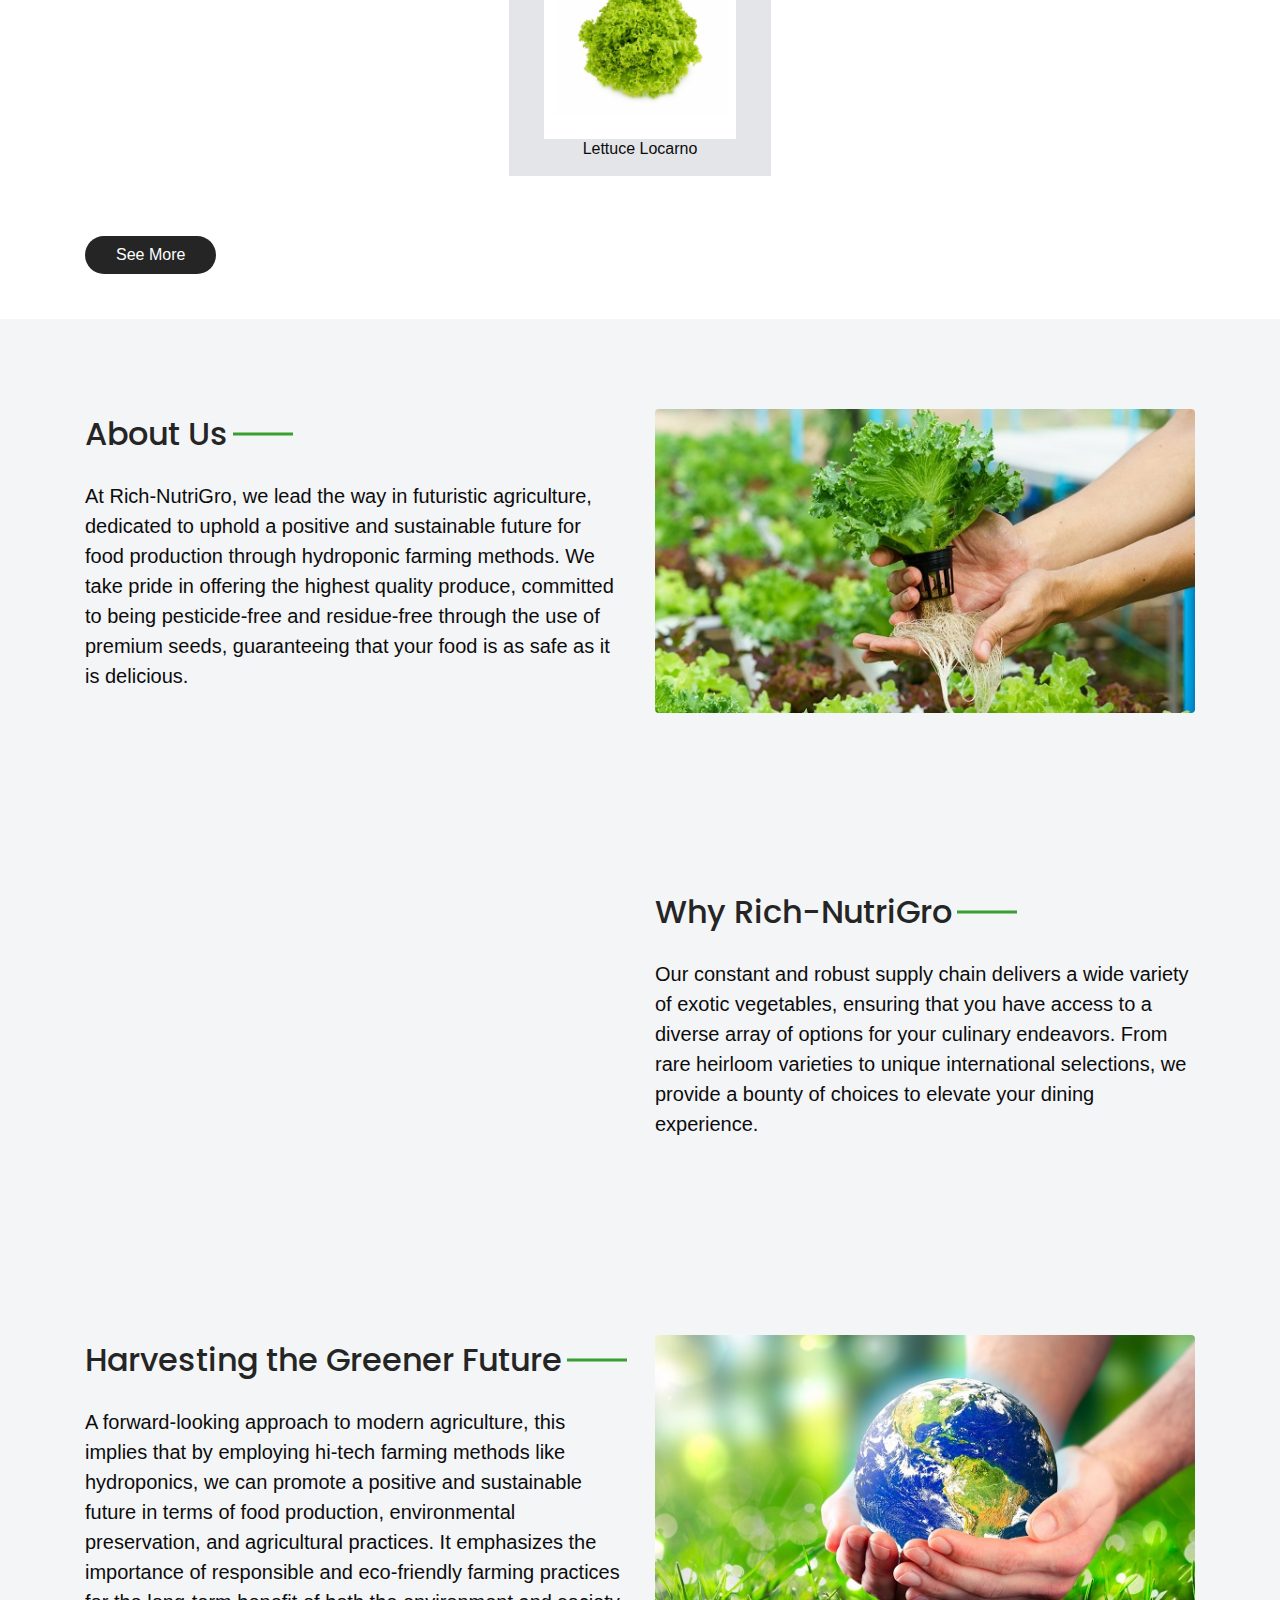
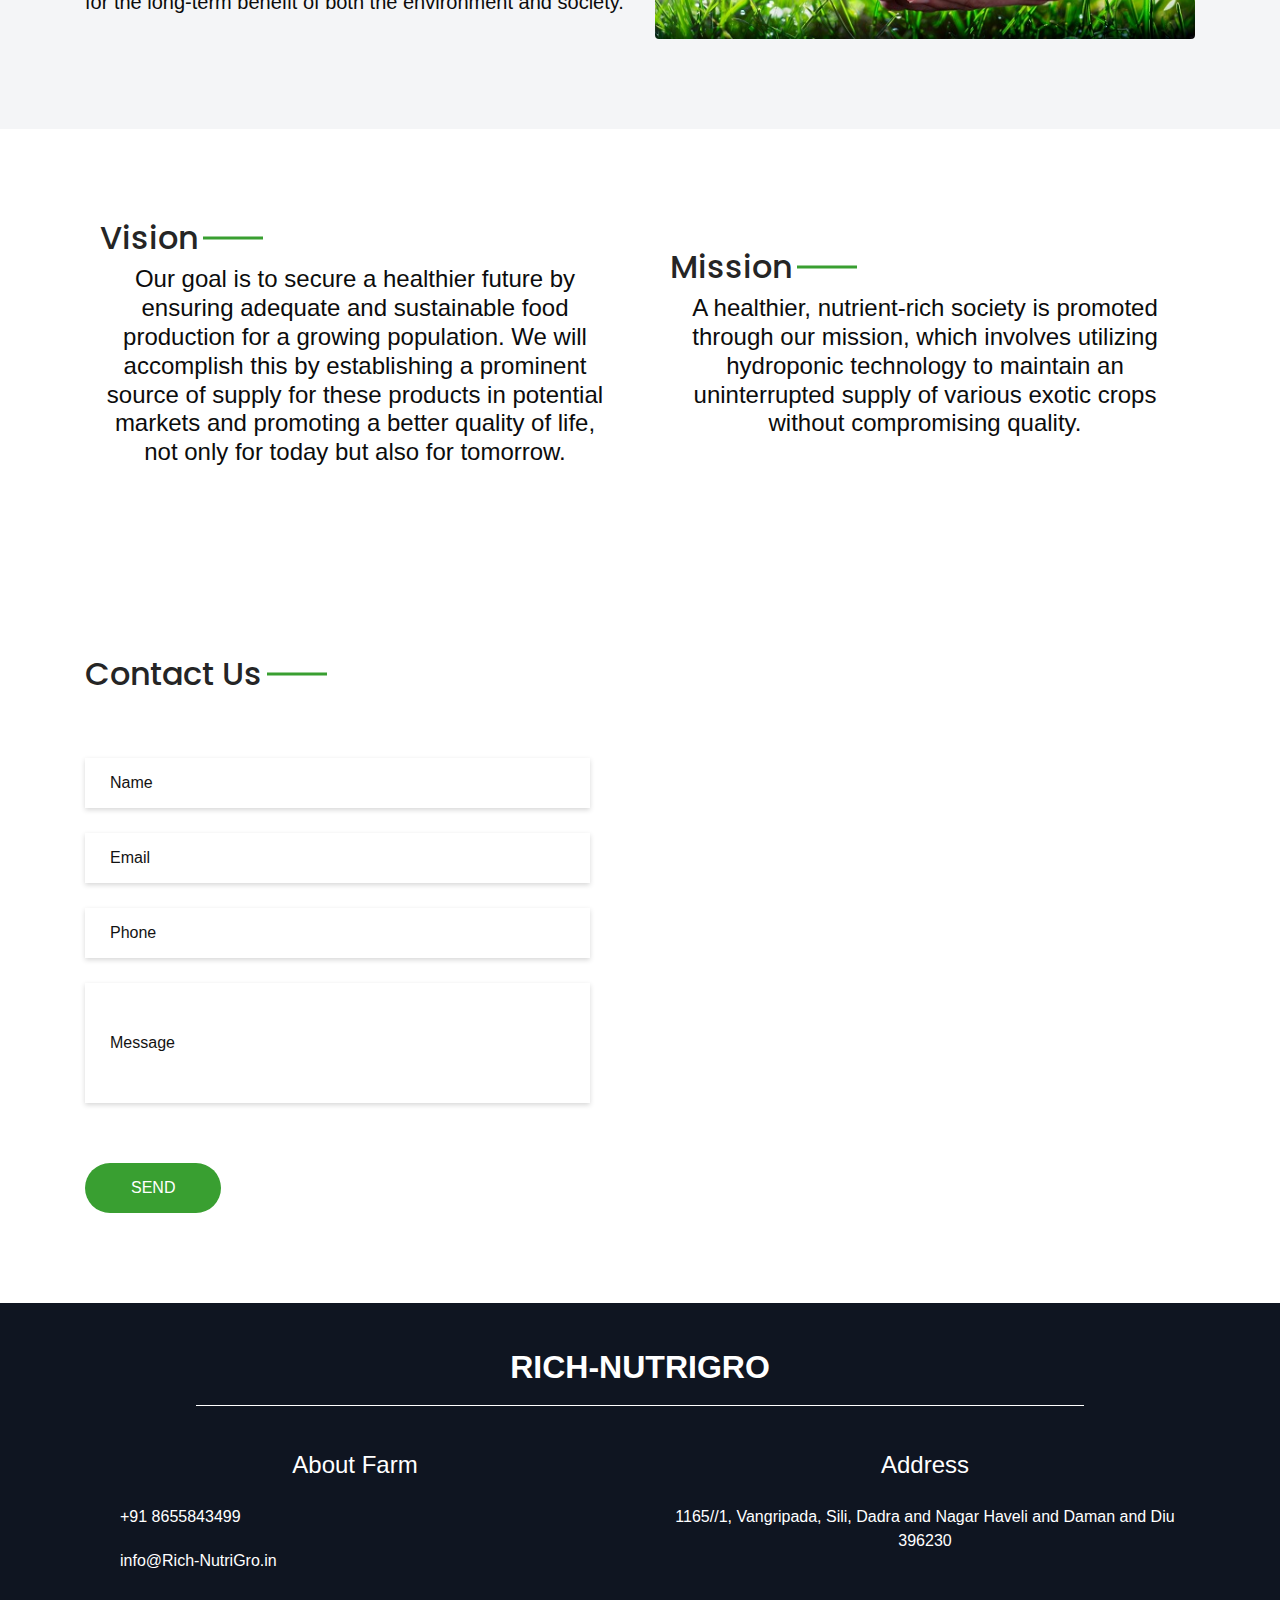
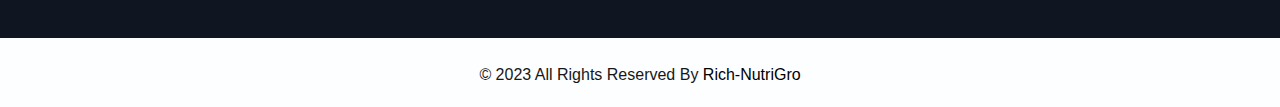
==== commit d87b7f69: "added the about page and updated the button" ====
--- a/index.html
+++ b/index.html
@@ -56,8 +56,11 @@
                 <a class="nav-link" href="shop.html">Our Products</a>
               </li>
               <li class="nav-item">
-                <a class="nav-link" href="contact.html">Contact us</a>
+                <a class="nav-link" href="about.html">About us</a>
               </li>
+              <li class="nav-item">
+                  <a class="nav-link" href="contact.html">Contact us</a>
+                </li>
             </ul>
           </div>
         </nav>
@@ -77,18 +80,18 @@
         <div class="carousel-inner">
           <div class="carousel-item active" style="background-image: url('images/slider_1.jpg');">
             <div class="carousel-content-slider1">
-              <h1><b>Dive into a world of exotic vegetables, all in one place.</b></h2>
+              <h2 class="display-4">Dive into a world of <br><a href="shop.html"><button class="custom-btn btn-5">Exotic Vegetables</button></a><br>all in one place.</h2>
             </div>
           </div>
           <div class="carousel-item" style="background-image: url('images/slider_2.jpg');">
             <div class="carousel-content">
-              <h2>Hi-tech farming with hydroponics: grow more with less space.</h2>
+              <h2>Hi-tech farming with <i>Hydroponic</i>: Grow more with less space.</h2>
             </div>
           </div>
           <div class="carousel-item" style="background-image: url('images/slider_3.jpg');">
             <div class="carousel-content">
-              <h2>Promising high nutritive value in crops</h2>
-              <p>We deliver end results that not only taste great but are also packed with essential nutrients.</p>
+              <h2>Promising high Nutritive Value in our Crops</h2>
+              <!-- <p>We deliver end results that not only taste great but are also packed with essential nutrients.</p> -->
             </div>
           </div>
         </div>
--- a/css/style.css
+++ b/css/style.css
@@ -1,5 +1,5 @@
 body {
-  font-family: 'Open Sans', sans-serif;
+  font-family: sans-serif;
   color: #0c0c0c;
   background-color: #ffffff;
 }
@@ -1096,7 +1096,6 @@
 
 /* carousel CSS 399f31*/
 .carousel-content {
-  font-family: 'Gill Sans', 'Gill Sans MT', Calibri, 'Trebuchet MS', sans-serif;
   text-align: center;
   position: absolute;
   top: 50%;
@@ -1104,12 +1103,11 @@
   transform: translate(-50%, -50%);
   color: #399f31;
   padding: 20px;
-  background-color: rgba(255, 255, 255, 0.7);
+  background-color: rgba(255, 255, 255, 0.9);
   /* Background color with some transparency */
 }
 
 .carousel-content-slider1 {
-  font-family: 'Gill Sans', 'Gill Sans MT', Calibri, 'Trebuchet MS', sans-serif;
   text-align: center;
   position: absolute;
   top: 50%;
@@ -1120,6 +1118,14 @@
   /* Background color with some transparency */
 }
 
+.carousel-content-slider1-exo {
+  color: #ffffff;
+  padding: 20px;
+  font-weight: 550;
+  background-color: rgba(57, 159, 49, 1);
+  /* Background color with some transparency */
+}
+
 .carousel-content h2 {
   font-size: 3em;
 }
@@ -1134,4 +1140,63 @@
   background-position: center;
 }
 
+
+/* new typography of button */
+.custom-btn {
+  color: #ffffff;
+  border-radius: 5px;
+  padding: 10px 25px;
+  font-family: 'Lato', sans-serif;
+  font-weight: 500;
+  background: transparent;
+  cursor: pointer;
+  transition: all 0.3s ease;
+  position: relative;
+  display: inline-block;
+   box-shadow:inset 2px 2px 2px 0px rgba(255,255,255,.5),
+   7px 7px 20px 0px rgba(0,0,0,.1),
+   4px 4px 5px 0px rgba(0,0,0,.1);
+  outline: none;
+}
+.btn-5 {
+  /* width: 130px;
+  height: 40px;
+  line-height: 42px; */
+  padding: 0;
+  border: none;
+  background: rgb(57, 159, 49);
+background: linear-gradient(0deg, rgba(57, 159, 49,1) 0%, rgba(140,198,63,1) 100%);
+}
+.btn-5:hover {
+  color: #399f31;
+  background: transparent;
+   box-shadow:none;
+}
+.btn-5:before,
+.btn-5:after{
+  content:'';
+  position:absolute;
+  top:0;
+  right:0;
+  height:2px;
+  width:0;
+  background: #8cc63f;
+  box-shadow:
+   -1px -1px 5px 0px #fff,
+   7px 7px 20px 0px #0003,
+   4px 4px 5px 0px #0002;
+  transition:400ms ease all;
+}
+.btn-5:after{
+  right:inherit;
+  top:inherit;
+  left:0;
+  bottom:0;
+}
+.btn-5:hover:before,
+.btn-5:hover:after{
+  width:100%;
+  transition:800ms ease all;
+}
+
 /*# sourceMappingURL=style.css.map */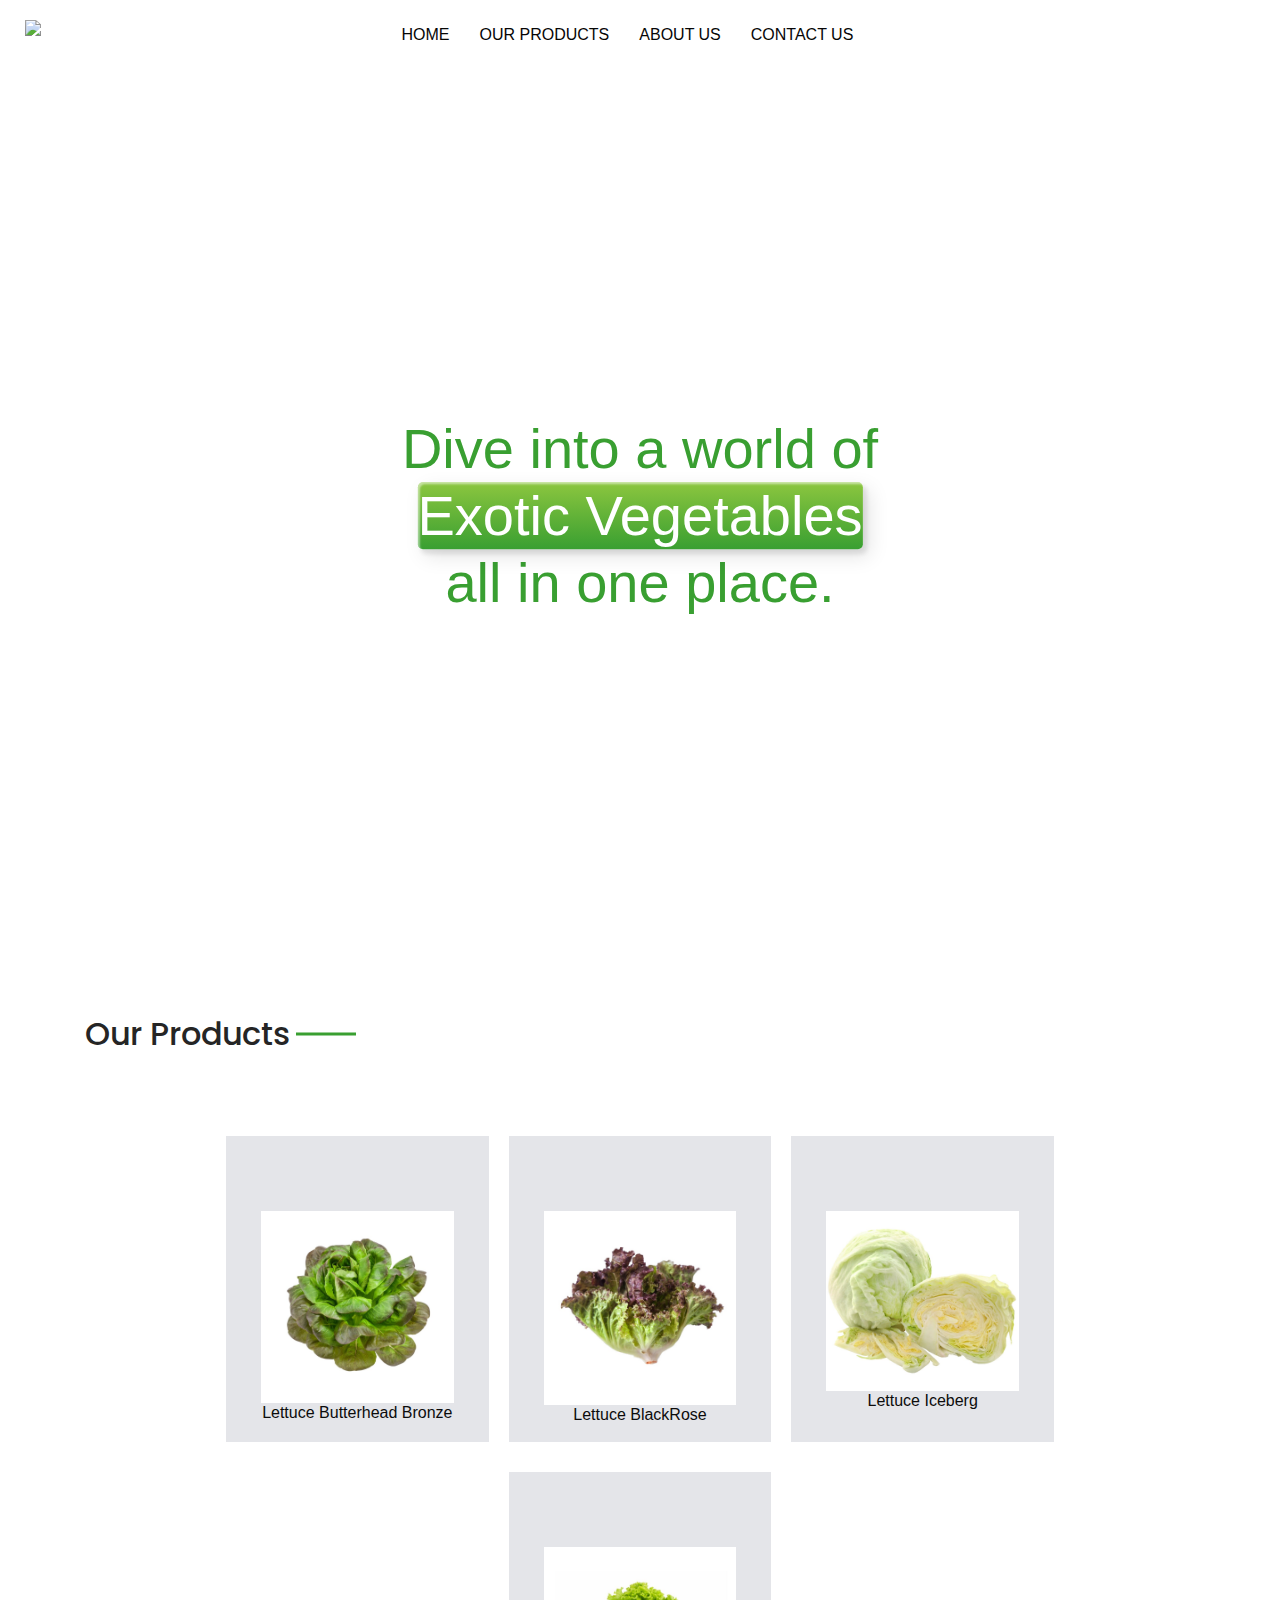
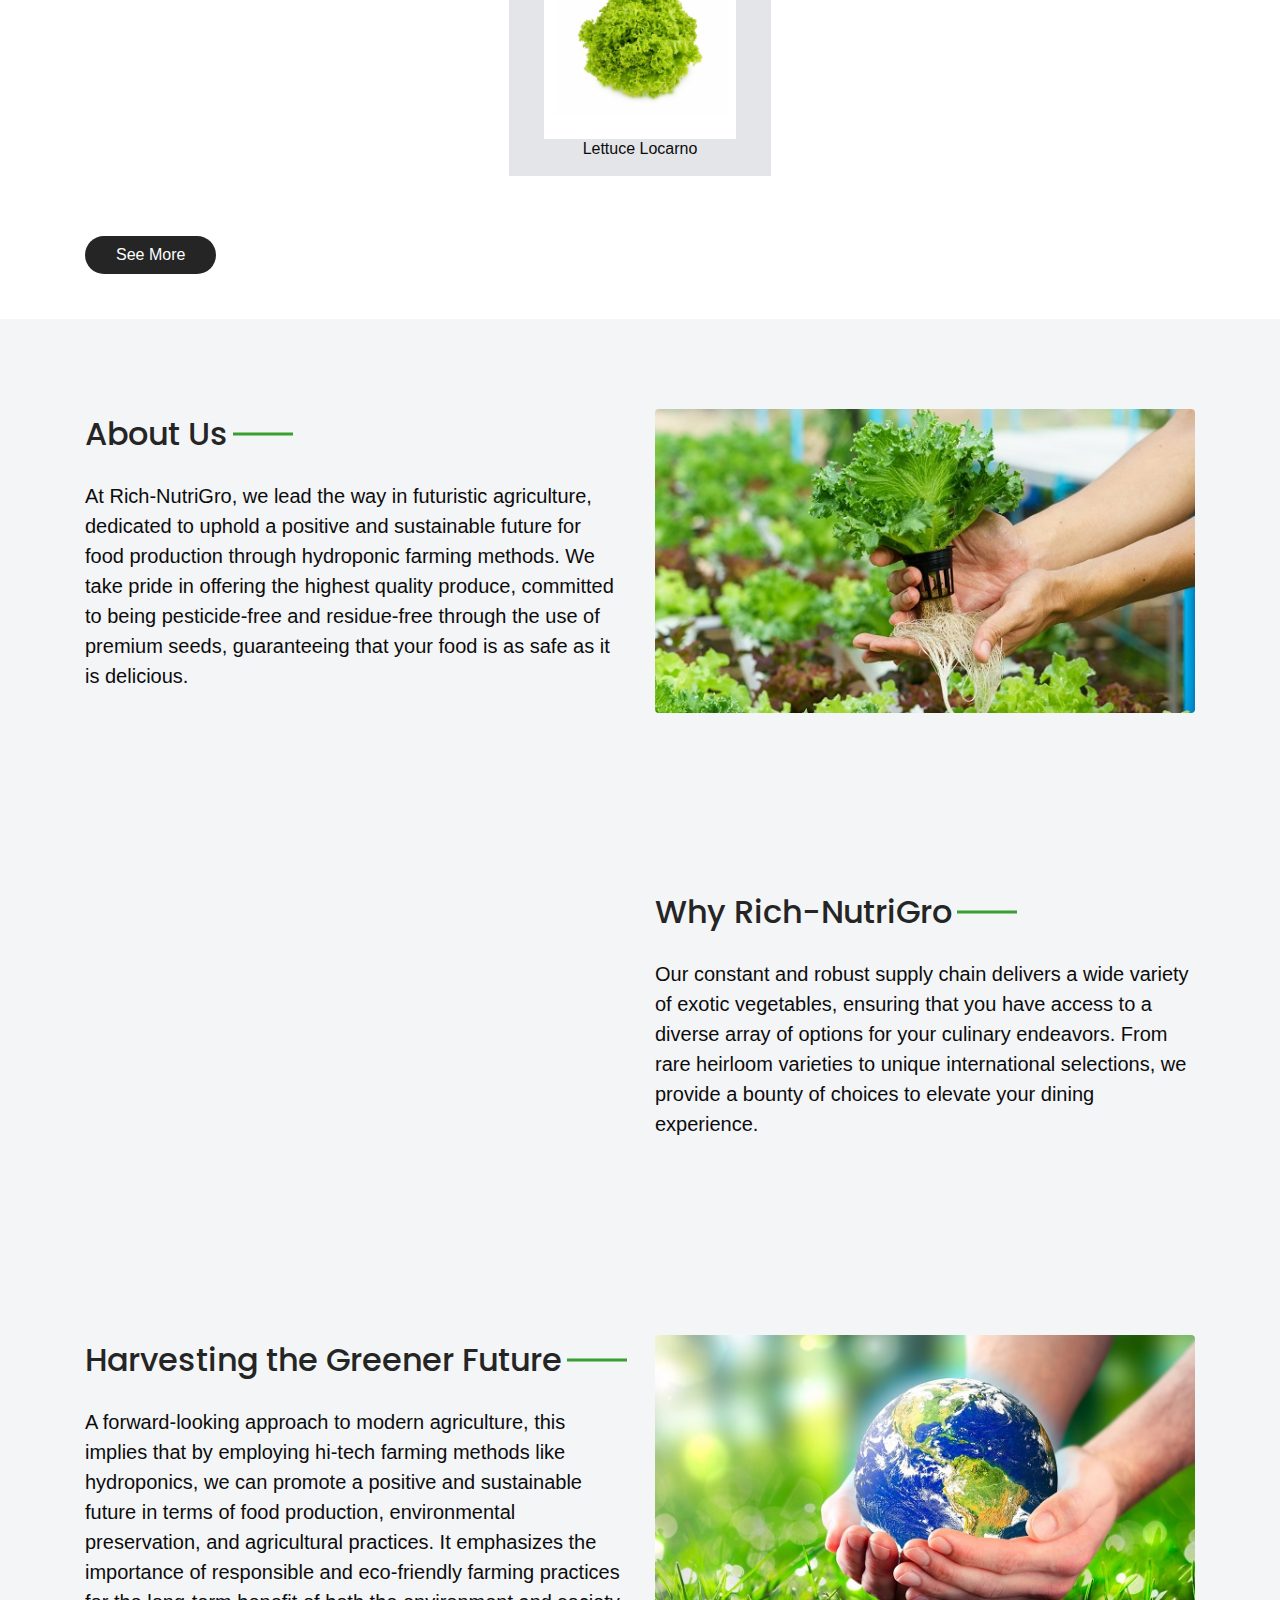
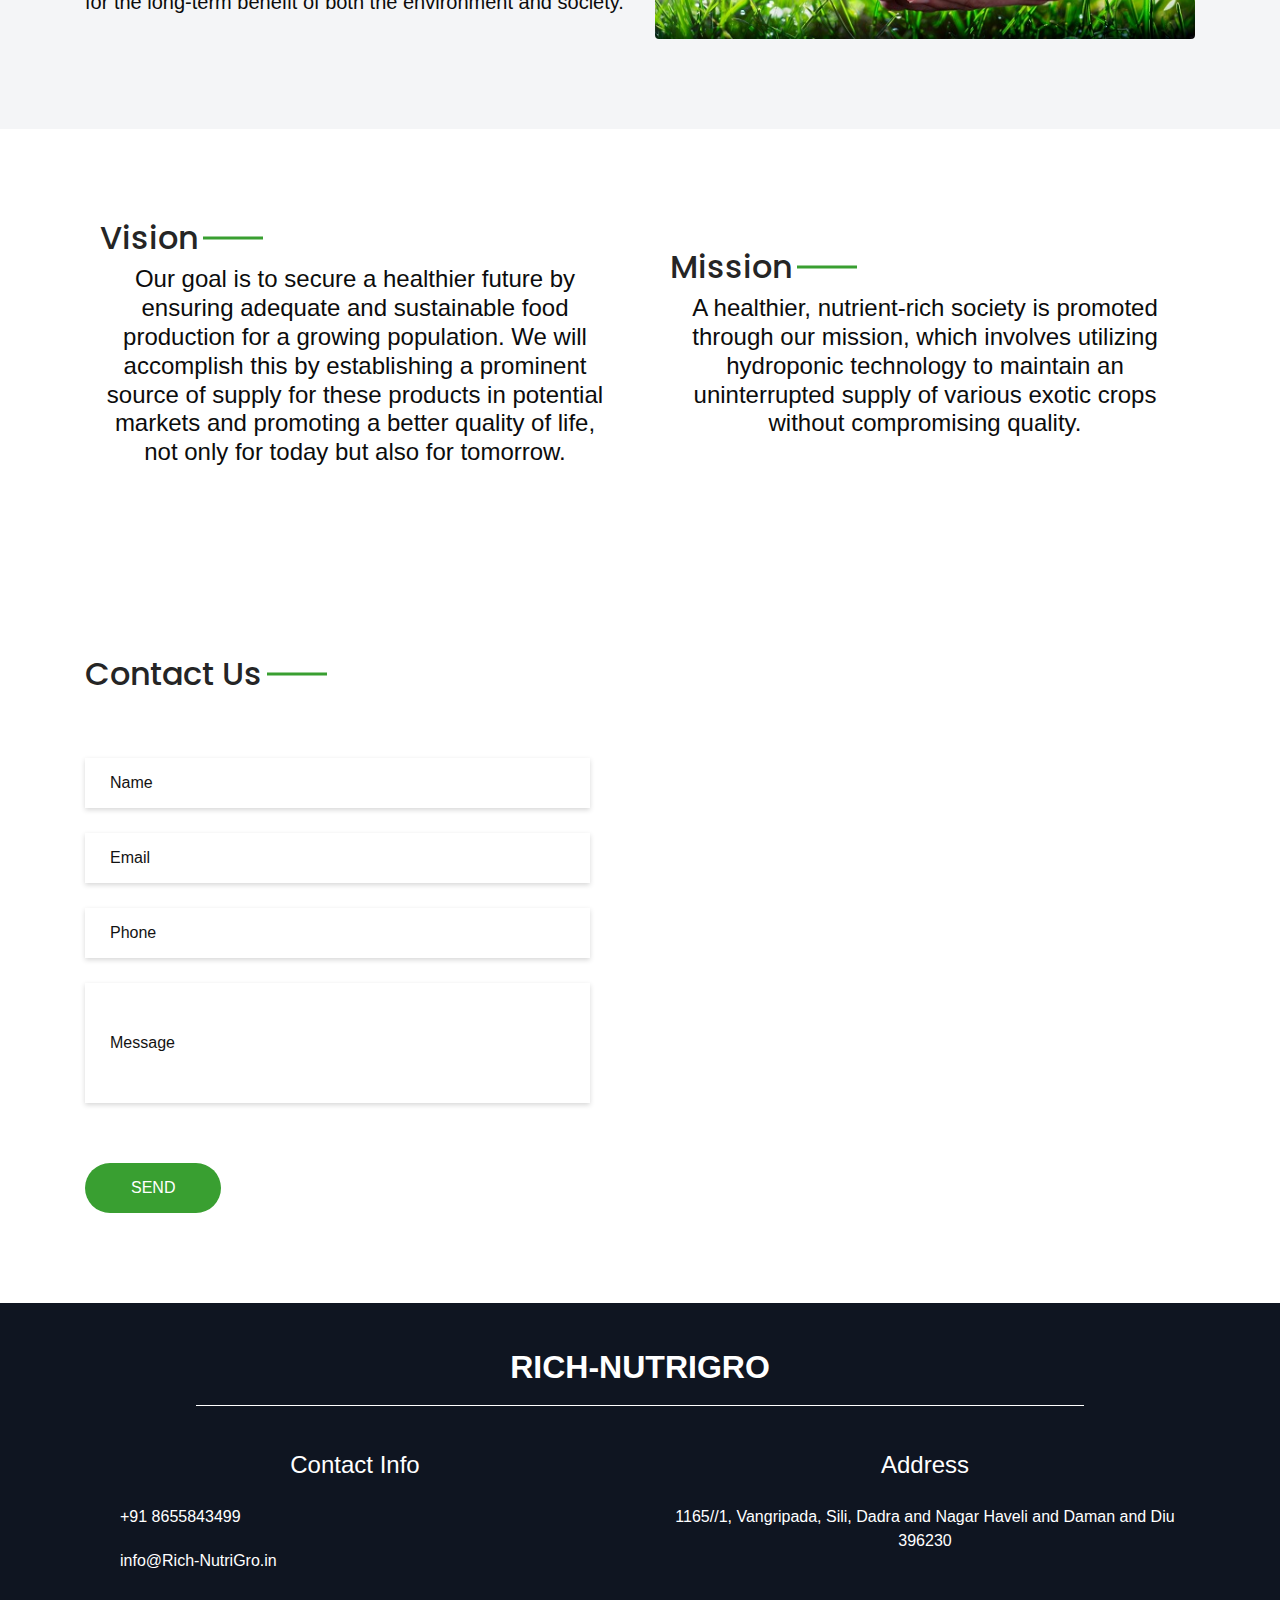
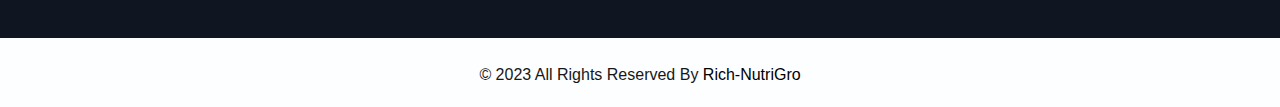
==== commit fcd57620: "updated the paths and added the slider4" ====
--- a/index.html
+++ b/index.html
@@ -76,6 +76,8 @@
           <li data-target="#myCarousel" data-slide-to="0" class="active"></li>
           <li data-target="#myCarousel" data-slide-to="1"></li>
           <li data-target="#myCarousel" data-slide-to="2"></li>
+          <li data-target="#myCarousel" data-slide-to="3"></li>
+
         </ol>
         <div class="carousel-inner">
           <div class="carousel-item active" style="background-image: url('images/slider_1.jpg');">
@@ -90,8 +92,13 @@
           </div>
           <div class="carousel-item" style="background-image: url('images/slider_3.jpg');">
             <div class="carousel-content">
-              <h2>Promising high Nutritive Value in our Crops</h2>
+              <h2>Promising <i>High Nutritive Value</i> in our crops</h2>
               <!-- <p>We deliver end results that not only taste great but are also packed with essential nutrients.</p> -->
+            </div>
+          </div>
+          <div class="carousel-item" style="background-image: url('images/slider_5.jpg');">
+            <div class="carousel-content">
+              <h2>We deliver end results that not only <b style="color: green;">Taste Great</b> but are also packed with <b style="color: green;">Essential Nutrients</b></h2>
             </div>
           </div>
         </div>
@@ -365,7 +372,7 @@
         <div class="col-md-6 text-center">
           <div class="info_contact">
             <h5>
-              About Farm
+              Contact Info
             </h5>
             <!-- <div>
               <div class="img-box">
